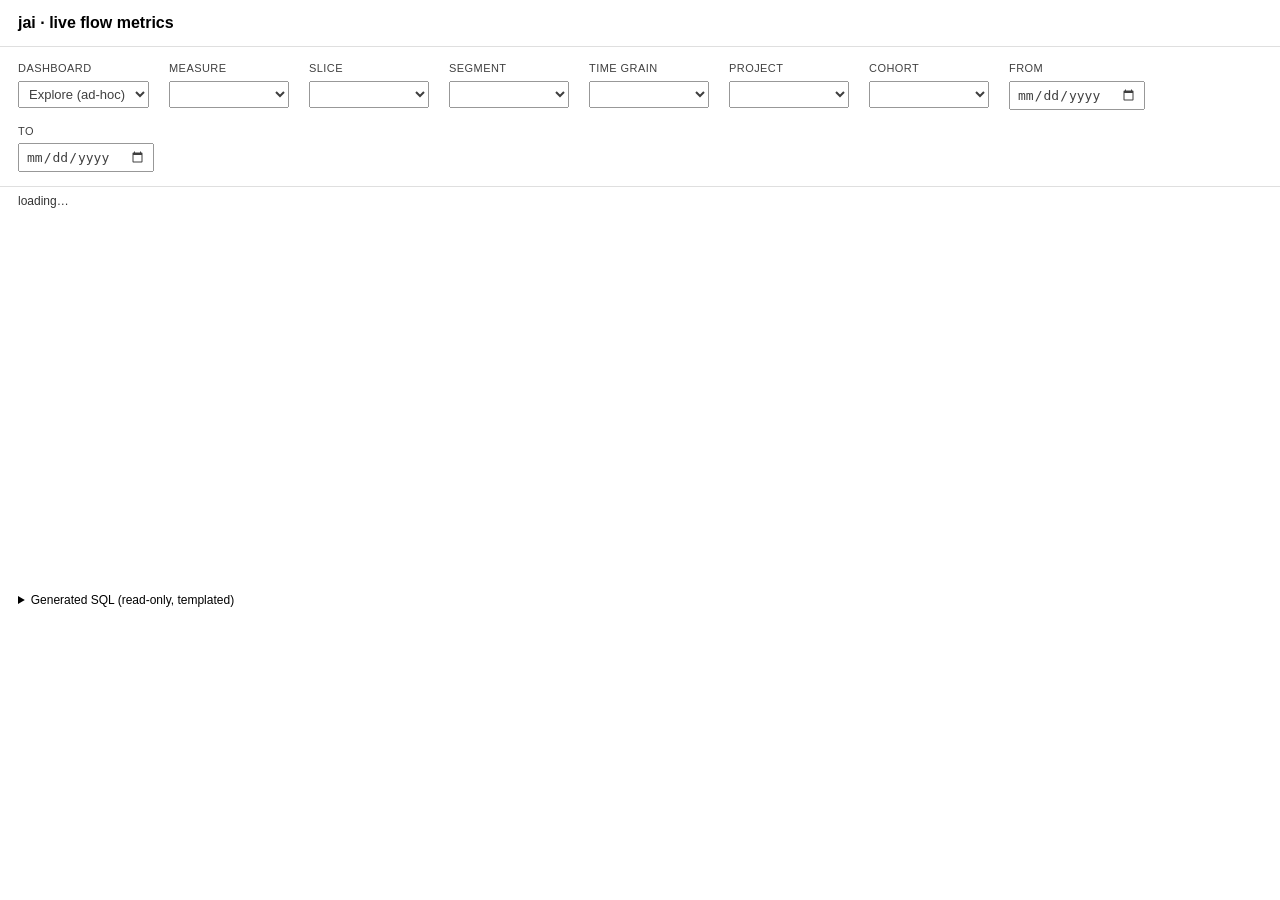
==== internal/metrics/dashboard/live/assets/index.html @ 5def36d1 "feat(metrics): batteries-included dashboard specs + custom local loading" ====
<!DOCTYPE html>
<html lang="en">
<head>
<meta charset="utf-8">
<meta name="viewport" content="width=device-width, initial-scale=1">
<title>jai · live flow metrics</title>
<!-- Vendored Vega-Lite stack: served from this localhost server, NO CDN. -->
<script src="/assets/vega.min.js"></script>
<script src="/assets/vega-lite.min.js"></script>
<script src="/assets/vega-embed.min.js"></script>
<style>
  :root { color-scheme: light dark; }
  body { font: 14px/1.4 -apple-system, BlinkMacSystemFont, "Segoe UI", Roboto, sans-serif; margin: 0; }
  header { padding: 12px 18px; border-bottom: 1px solid #8884; display: flex; align-items: baseline; gap: 14px; flex-wrap: wrap; }
  header h1 { font-size: 16px; margin: 0; font-weight: 600; }
  header .gen { font-size: 12px; opacity: 0.7; }
  .controls { display: flex; flex-wrap: wrap; gap: 14px 20px; padding: 14px 18px; border-bottom: 1px solid #8884; }
  .controls label { display: flex; flex-direction: column; font-size: 11px; text-transform: uppercase; letter-spacing: 0.04em; opacity: 0.75; gap: 4px; }
  .controls select, .controls input { font-size: 13px; padding: 4px 6px; min-width: 120px; }
  .controls select:disabled { opacity: 0.4; }
  main { padding: 18px; }
  #chart { min-height: 320px; }
  #status { padding: 0 18px 14px; font-size: 12px; opacity: 0.8; }
  #status.err { color: #c0392b; opacity: 1; font-weight: 600; }
  details { margin: 12px 18px; font-size: 12px; }
  details pre { overflow: auto; padding: 8px; background: #8881; border-radius: 4px; }
  #desc { padding: 0 18px 6px; font-size: 12px; opacity: 0.7; max-width: 70ch; }
  #panels { display: grid; grid-template-columns: repeat(auto-fit, minmax(420px, 1fr)); gap: 18px; }
  .panel { border: 1px solid #8884; border-radius: 6px; padding: 12px; }
  .panel h3 { font-size: 13px; margin: 0 0 8px; font-weight: 600; }
  .panel .pmeta { font-size: 11px; opacity: 0.6; margin-bottom: 8px; }
  .panel .pchart { min-height: 260px; }
  .panel .pstatus { font-size: 11px; opacity: 0.7; }
  .panel.unavailable { border-style: dashed; opacity: 0.85; }
  .panel .unavail { font-size: 12px; padding: 14px; background: #f39c1218; border-left: 3px solid #f39c12; border-radius: 4px; }
  .panel .unavail b { text-transform: uppercase; letter-spacing: 0.04em; font-size: 11px; color: #c87f0a; }
</style>
</head>
<body>
<header>
  <h1>jai · live flow metrics</h1>
  <span class="gen" id="gen"></span>
</header>

<div class="controls">
  <label>Dashboard
    <select id="dashboard">
      <option value="explore">Explore (ad-hoc)</option>
    </select>
  </label>
  <label>Measure <select id="measure"></select></label>
  <label>Slice <select id="slice"></select></label>
  <label>Segment <select id="segment"></select></label>
  <label>Time grain <select id="grain"></select></label>
  <label>Project <select id="project"></select></label>
  <label>Cohort <select id="cohort"></select></label>
  <label>From <input type="date" id="from"></label>
  <label>To <input type="date" id="to"></label>
</div>

<div id="desc"></div>
<div id="status">loading…</div>
<main>
  <div id="chart"></div>
  <div id="panels" hidden></div>
</main>
<details id="sqlBox">
  <summary>Generated SQL (read-only, templated)</summary>
  <pre id="sql"></pre>
</details>

<script>
const $ = (id) => document.getElementById(id);
let DASHBOARDS = [];       // [{id,title,description,source,panels:[...]}]
const EXPLORE_CONTROLS = ["measure","slice","segment","cohort"];

function fillSelect(sel, items, selected) {
  sel.innerHTML = "";
  for (const it of items) {
    const o = document.createElement("option");
    o.value = it; o.textContent = it;
    if (it === selected) o.selected = true;
    sel.appendChild(o);
  }
}

async function loadMeta() {
  const meta = await (await fetch("/meta")).json();
  $("gen").textContent = "active generation " + meta.generation;
  fillSelect($("measure"), meta.measures, "cycle_time");
  fillSelect($("slice"), meta.dimensions, "priority");
  fillSelect($("segment"), meta.dimensions, "none");
  fillSelect($("grain"), meta.grains, "month");
  fillSelect($("project"), ["all", ...meta.projects], "all");
  fillSelect($("cohort"), meta.cohorts, "delivered");
  for (const id of ["measure","slice","segment","grain","project","cohort","from","to","dashboard"]) {
    $(id).addEventListener("change", refresh);
  }
}

async function loadDashboards() {
  try {
    const body = await (await fetch("/dashboards")).json();
    DASHBOARDS = body.dashboards || [];
  } catch (e) { DASHBOARDS = []; }
  const sel = $("dashboard");
  const current = sel.value;
  sel.innerHTML = "";
  const addOpt = (value, label) => {
    const o = document.createElement("option");
    o.value = value; o.textContent = label;
    sel.appendChild(o);
  };
  addOpt("explore", "Explore (ad-hoc)");
  for (const d of DASHBOARDS) {
    const tag = d.source && d.source !== "embedded" ? " [" + d.source + "]" : "";
    addOpt("dash:" + d.id, d.title + tag);
  }
  // Preserve the current selection across reloads when still present.
  if ([...sel.options].some((o) => o.value === current)) sel.value = current;
}

// ---- ad-hoc "Explore" mode -------------------------------------------------

function params() {
  const p = new URLSearchParams();
  for (const id of ["measure","slice","segment","grain","project","cohort","from","to"]) {
    const v = $(id).value;
    if (v) p.set(id, v);
  }
  return p;
}

function exploreSpec(rows) {
  const measure = $("measure").value;
  return chartSpec({
    measure, slice: $("slice").value, segment: $("segment").value,
    chart: $("slice").value === "period" ? "line" : "bar",
  }, rows);
}

// ---- shared chart builder (used by Explore and dashboard panels) -----------

// chartSpec maps a panel's {measure, slice, segment, chart} + returned rows to a
// Vega-Lite spec. chart picks the render per plan §2d: bar (segmented bar / counts),
// scatter (distribution with p50/p85/p95 percentile markers), line (time series).
function chartSpec(panel, rows) {
  const { measure, slice, segment, chart } = panel;
  const isCount = measure === "throughput";
  const hasSeg = segment && segment !== "none";
  const base = { $schema: "https://vega.github.io/schema/vega-lite/v5.json", width: "container", height: 260, data: { values: rows } };

  if (chart === "scatter" && !isCount) {
    // Distribution: percentile markers (p50/p85/p95) per slice, with a p50->p95 rule.
    return Object.assign(base, {
      transform: [{ fold: ["p50","p85","p95"], as: ["pct","value"] }],
      layer: [
        { mark: { type: "rule", color: "#8886" },
          encoding: {
            x: { field: "slice", type: "nominal", sort: "-y", title: slice },
            y: { field: "p50", type: "quantitative", title: measure },
            y2: { field: "p95" },
          } },
        { mark: { type: "point", filled: true, size: 70 },
          encoding: {
            x: { field: "slice", type: "nominal", sort: "-y", title: slice },
            y: { field: "value", type: "quantitative", title: measure },
            color: { field: "pct", type: "nominal", title: "percentile" },
            tooltip: [
              { field: "slice", title: slice },
              { field: "pct", title: "percentile" },
              { field: "value", type: "quantitative" },
              { field: "n", title: "count", type: "quantitative" },
            ],
          } },
      ],
    });
  }

  const isPeriod = slice === "period" || slice === "created_period" || chart === "line";
  const yField = isCount ? "n" : "p50";
  const yTitle = isCount ? "count" : measure + " p50";
  const enc = {
    x: isPeriod
      ? { field: "slice", type: "temporal", title: slice }
      : { field: "slice", type: "nominal", sort: "-y", title: slice },
    y: { field: yField, type: "quantitative", title: yTitle },
    tooltip: [
      { field: "slice", title: slice },
      ...(hasSeg ? [{ field: "segment", title: segment }] : []),
      { field: "n", title: "count", type: "quantitative" },
      ...(isCount ? [] : [
        { field: "p50", type: "quantitative" },
        { field: "p85", type: "quantitative" },
        { field: "p95", type: "quantitative" },
      ]),
    ],
  };
  if (hasSeg) enc.color = { field: "segment", type: "nominal", title: segment };
  return Object.assign(base, {
    mark: isPeriod ? { type: "line", point: true } : { type: "bar" },
    encoding: enc,
  });
}

// ---- dashboard (multi-panel) mode ------------------------------------------

function panelParams(panel) {
  const d = panel.defaults || {};
  const p = new URLSearchParams();
  p.set("measure", panel.measure || "");
  p.set("slice", panel.slice || "none");
  p.set("segment", panel.segment || "none");
  // Shared knobs inherit the control bar; cohort stays panel-fixed.
  p.set("grain", $("grain").value || d.grain || "month");
  p.set("project", $("project").value || d.project || "all");
  p.set("cohort", d.cohort || "delivered");
  const from = $("from").value || d.from; if (from) p.set("from", from);
  const to = $("to").value || d.to; if (to) p.set("to", to);
  return p;
}

async function renderPanel(panel, el) {
  const chartEl = el.querySelector(".pchart");
  const statusEl = el.querySelector(".pstatus");
  statusEl.textContent = "querying…";
  try {
    const res = await fetch("/q?" + panelParams(panel).toString());
    const body = await res.json();
    if (!res.ok) { statusEl.textContent = "error: " + (body.error || res.status); return; }
    const rows = body.rows || [];
    statusEl.textContent = rows.length + " group(s)";
    if (!rows.length) { chartEl.textContent = "no data in scope"; return; }
    await vegaEmbed(chartEl, chartSpec(panel, rows), { actions: false });
  } catch (e) { statusEl.textContent = "error: " + e; }
}

async function renderDashboard(dash) {
  $("desc").textContent = dash.description || "";
  const grid = $("panels");
  grid.innerHTML = "";
  for (const panel of dash.panels || []) {
    const el = document.createElement("div");
    el.className = "panel";
    const h = document.createElement("h3");
    h.textContent = panel.title || panel.metric || panel.measure || "panel";
    el.appendChild(h);
    if (panel.unavailable) {
      el.classList.add("unavailable");
      const u = document.createElement("div");
      u.className = "unavail";
      u.innerHTML = "<b>unavailable</b><br>";
      u.appendChild(document.createTextNode(panel.unavailable));
      el.appendChild(u);
    } else {
      const meta = document.createElement("div");
      meta.className = "pmeta";
      meta.textContent = [panel.measure, "by " + (panel.slice || "none"),
        panel.segment && panel.segment !== "none" ? "× " + panel.segment : ""].filter(Boolean).join(" ");
      el.appendChild(meta);
      const c = document.createElement("div"); c.className = "pchart"; el.appendChild(c);
      const s = document.createElement("div"); s.className = "pstatus"; el.appendChild(s);
    }
    grid.appendChild(el);
    if (!panel.unavailable) renderPanel(panel, el);
  }
}

// ---- top-level dispatch ----------------------------------------------------

function setExploreControls(disabled) {
  for (const id of EXPLORE_CONTROLS) $(id).disabled = disabled;
}

async function refresh() {
  const selection = $("dashboard").value;
  const status = $("status");
  status.className = "";

  if (selection !== "explore") {
    const dash = DASHBOARDS.find((d) => "dash:" + d.id === selection);
    if (!dash) { status.textContent = "dashboard not found"; return; }
    $("chart").hidden = true; $("panels").hidden = false; $("sqlBox").hidden = true;
    setExploreControls(true);
    status.textContent = dash.title + " · " + (dash.panels || []).length + " panel(s)";
    await renderDashboard(dash);
    return;
  }

  // Explore (ad-hoc) single-chart mode.
  $("chart").hidden = false; $("panels").hidden = true; $("sqlBox").hidden = false;
  $("desc").textContent = ""; setExploreControls(false);
  status.textContent = "querying…";
  try {
    const res = await fetch("/q?" + params().toString());
    const body = await res.json();
    $("sql").textContent = body.sql || "";
    if (!res.ok) { status.className = "err"; status.textContent = "error: " + (body.error || res.status); return; }
    const rows = body.rows || [];
    status.textContent = rows.length + " group(s)";
    await vegaEmbed("#chart", exploreSpec(rows), { actions: false });
  } catch (e) { status.className = "err"; status.textContent = "error: " + e; }
}

(async () => { await loadMeta(); await loadDashboards(); await refresh(); })();
</script>
</body>
</html>
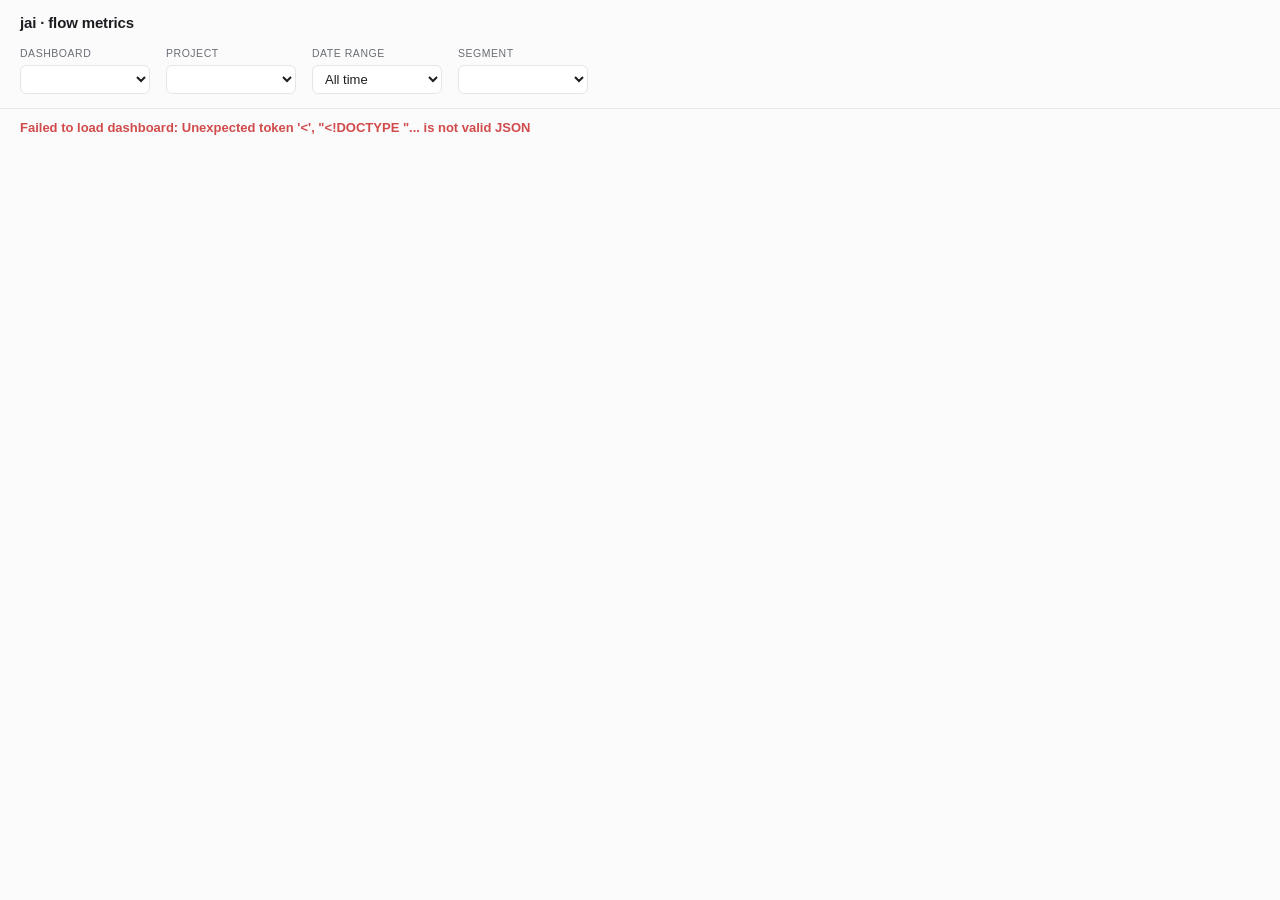
==== commit c73b603b: "feat(metrics): ECharts dashboard redesign (tiles, global filters, human labels)" ====
--- a/internal/metrics/dashboard/live/assets/index.html
+++ b/internal/metrics/dashboard/live/assets/index.html
@@ -4,305 +4,659 @@
 <meta charset="utf-8">
 <meta name="viewport" content="width=device-width, initial-scale=1">
 <title>jai · live flow metrics</title>
-<!-- Vendored Vega-Lite stack: served from this localhost server, NO CDN. -->
-<script src="/assets/vega.min.js"></script>
-<script src="/assets/vega-lite.min.js"></script>
-<script src="/assets/vega-embed.min.js"></script>
+<!-- Vendored Apache ECharts runtime + IBM Plex Sans font, served from this
+     localhost server. NO CDN: the only external references are /assets/*. -->
+<script src="/assets/echarts.min.js"></script>
 <style>
-  :root { color-scheme: light dark; }
-  body { font: 14px/1.4 -apple-system, BlinkMacSystemFont, "Segoe UI", Roboto, sans-serif; margin: 0; }
-  header { padding: 12px 18px; border-bottom: 1px solid #8884; display: flex; align-items: baseline; gap: 14px; flex-wrap: wrap; }
-  header h1 { font-size: 16px; margin: 0; font-weight: 600; }
-  header .gen { font-size: 12px; opacity: 0.7; }
-  .controls { display: flex; flex-wrap: wrap; gap: 14px 20px; padding: 14px 18px; border-bottom: 1px solid #8884; }
-  .controls label { display: flex; flex-direction: column; font-size: 11px; text-transform: uppercase; letter-spacing: 0.04em; opacity: 0.75; gap: 4px; }
-  .controls select, .controls input { font-size: 13px; padding: 4px 6px; min-width: 120px; }
-  .controls select:disabled { opacity: 0.4; }
-  main { padding: 18px; }
-  #chart { min-height: 320px; }
-  #status { padding: 0 18px 14px; font-size: 12px; opacity: 0.8; }
-  #status.err { color: #c0392b; opacity: 1; font-weight: 600; }
-  details { margin: 12px 18px; font-size: 12px; }
-  details pre { overflow: auto; padding: 8px; background: #8881; border-radius: 4px; }
-  #desc { padding: 0 18px 6px; font-size: 12px; opacity: 0.7; max-width: 70ch; }
-  #panels { display: grid; grid-template-columns: repeat(auto-fit, minmax(420px, 1fr)); gap: 18px; }
-  .panel { border: 1px solid #8884; border-radius: 6px; padding: 12px; }
-  .panel h3 { font-size: 13px; margin: 0 0 8px; font-weight: 600; }
-  .panel .pmeta { font-size: 11px; opacity: 0.6; margin-bottom: 8px; }
-  .panel .pchart { min-height: 260px; }
-  .panel .pstatus { font-size: 11px; opacity: 0.7; }
-  .panel.unavailable { border-style: dashed; opacity: 0.85; }
-  .panel .unavail { font-size: 12px; padding: 14px; background: #f39c1218; border-left: 3px solid #f39c12; border-radius: 4px; }
-  .panel .unavail b { text-transform: uppercase; letter-spacing: 0.04em; font-size: 11px; color: #c87f0a; }
+  @font-face {
+    font-family: "IBM Plex Sans";
+    src: url("/assets/fonts/ibm-plex-sans-latin.woff2") format("woff2");
+    font-weight: 100 700;
+    font-style: normal;
+    font-display: swap;
+  }
+  :root {
+    color-scheme: light dark;
+    --bg: #fbfbfc;
+    --panel: #ffffff;
+    --fg: #1c1d21;
+    --muted: #6b6e76;
+    --border: #e6e6e8;
+    --shadow: 0 1px 2px rgba(20,20,30,0.05), 0 1px 3px rgba(20,20,30,0.04);
+    --accent: #5b6ccf;
+    --chip-bg: #6b6e7614;
+    --band: #8891a8;
+    --c1: #5b6ccf; --c2: #2b9fb3; --c3: #d7922f; --c4: #c76a8d; --c5: #8470d6; --c6: #5c7080;
+  }
+  @media (prefers-color-scheme: dark) {
+    :root {
+      --bg: #0f1013;
+      --panel: #16181d;
+      --fg: #e7e8ea;
+      --muted: #9a9da6;
+      --border: #26282e;
+      --shadow: 0 1px 2px rgba(0,0,0,0.4);
+      --chip-bg: #9a9da622;
+      --band: #5a6478;
+      --c1: #7d8bf0; --c2: #3fc0d4; --c3: #e6ad55; --c4: #e086a7; --c5: #a494ea; --c6: #7f93a6;
+    }
+  }
+  * { box-sizing: border-box; }
+  body {
+    font-family: "IBM Plex Sans", -apple-system, BlinkMacSystemFont, "Segoe UI", Roboto, sans-serif;
+    font-size: 14px; line-height: 1.45; margin: 0; color: var(--fg); background: var(--bg);
+    -webkit-font-smoothing: antialiased;
+  }
+  header {
+    position: sticky; top: 0; z-index: 10; background: var(--bg);
+    border-bottom: 1px solid var(--border);
+  }
+  .topbar { display: flex; align-items: baseline; gap: 12px; padding: 12px 20px 6px; flex-wrap: wrap; }
+  .topbar h1 { font-size: 15px; margin: 0; font-weight: 600; letter-spacing: -0.01em; }
+  .topbar .gen { font-size: 12px; color: var(--muted); }
+  .filters { display: flex; flex-wrap: wrap; gap: 10px 16px; padding: 6px 20px 14px; align-items: flex-end; }
+  .filters label { display: flex; flex-direction: column; gap: 4px; font-size: 10.5px; text-transform: uppercase; letter-spacing: 0.05em; color: var(--muted); }
+  .filters select, .filters input {
+    font: inherit; font-size: 13px; padding: 5px 8px; min-width: 130px; color: var(--fg);
+    background: var(--panel); border: 1px solid var(--border); border-radius: 6px;
+  }
+  .filters .hide { display: none; }
+  main { padding: 18px 20px 40px; }
+  #desc { font-size: 12.5px; color: var(--muted); max-width: 80ch; margin: 0 0 16px; }
+  #tiles { display: grid; grid-template-columns: repeat(auto-fit, minmax(190px, 1fr)); gap: 14px; margin-bottom: 20px; }
+  .tile {
+    background: var(--panel); border: 1px solid var(--border); border-radius: 8px;
+    box-shadow: var(--shadow); padding: 14px 16px; min-height: 92px;
+  }
+  .tile-val { font-size: 28px; font-weight: 600; letter-spacing: -0.02em; line-height: 1.1; }
+  .tile-label { font-size: 11.5px; color: var(--muted); margin-top: 4px; }
+  .tile .delta { display: inline-block; margin-top: 8px; font-size: 11.5px; color: var(--muted); background: var(--chip-bg); border-radius: 20px; padding: 2px 8px; }
+  .tile.unavailable { border-style: dashed; }
+  #grid { display: grid; grid-template-columns: repeat(auto-fit, minmax(380px, 1fr)); gap: 16px; }
+  .panel {
+    background: var(--panel); border: 1px solid var(--border); border-radius: 8px;
+    box-shadow: var(--shadow); padding: 14px 16px 10px; display: flex; flex-direction: column;
+  }
+  .panel h3 { font-size: 13px; margin: 0 0 2px; font-weight: 600; }
+  .panel .pmeta { font-size: 11px; color: var(--muted); margin-bottom: 8px; }
+  .panel .pchart { width: 100%; height: 300px; }
+  .panel .pstatus { font-size: 11px; color: var(--muted); min-height: 14px; margin-top: 4px; }
+  .panel .pstatus.err { color: #d14b4b; font-weight: 600; }
+  .panel.unavailable { border-style: dashed; }
+  .unavail { font-size: 12px; padding: 14px; background: var(--chip-bg); border-left: 3px solid var(--c3); border-radius: 4px; color: var(--fg); }
+  .unavail b { text-transform: uppercase; letter-spacing: 0.05em; font-size: 10.5px; color: var(--c3); display: block; margin-bottom: 4px; }
+  details.sqlbox { margin-top: 6px; font-size: 11px; color: var(--muted); }
+  details.sqlbox pre { overflow: auto; padding: 8px; background: var(--chip-bg); border-radius: 6px; font-size: 11px; margin: 6px 0 0; }
+  #explore .ex-controls { display: flex; flex-wrap: wrap; gap: 10px 16px; margin-bottom: 16px; align-items: flex-end; }
+  #explore .ex-controls label { display: flex; flex-direction: column; gap: 4px; font-size: 10.5px; text-transform: uppercase; letter-spacing: 0.05em; color: var(--muted); }
+  #explore .ex-controls select { font: inherit; font-size: 13px; padding: 5px 8px; min-width: 130px; color: var(--fg); background: var(--panel); border: 1px solid var(--border); border-radius: 6px; }
+  #explore .pchart { width: 100%; height: 440px; }
+  #globalErr { padding: 10px 20px; color: #d14b4b; font-weight: 600; font-size: 13px; }
 </style>
 </head>
 <body>
 <header>
-  <h1>jai · live flow metrics</h1>
-  <span class="gen" id="gen"></span>
+  <div class="topbar">
+    <h1>jai · flow metrics</h1>
+    <span class="gen" id="gen"></span>
+  </div>
+  <div class="filters">
+    <label>Dashboard
+      <select id="fDashboard"></select>
+    </label>
+    <label>Project
+      <select id="fProject"></select>
+    </label>
+    <label>Date range
+      <select id="fPreset">
+        <option value="all">All time</option>
+        <option value="week">Last week</option>
+        <option value="month">Last month</option>
+        <option value="quarter">Last quarter</option>
+        <option value="year">Last year</option>
+        <option value="custom">Custom</option>
+      </select>
+    </label>
+    <label class="hide" id="fFromWrap">From
+      <input type="date" id="fFrom">
+    </label>
+    <label class="hide" id="fToWrap">To
+      <input type="date" id="fTo">
+    </label>
+    <label>Segment
+      <select id="fSegment"></select>
+    </label>
+  </div>
 </header>
-
-<div class="controls">
-  <label>Dashboard
-    <select id="dashboard">
-      <option value="explore">Explore (ad-hoc)</option>
-    </select>
-  </label>
-  <label>Measure <select id="measure"></select></label>
-  <label>Slice <select id="slice"></select></label>
-  <label>Segment <select id="segment"></select></label>
-  <label>Time grain <select id="grain"></select></label>
-  <label>Project <select id="project"></select></label>
-  <label>Cohort <select id="cohort"></select></label>
-  <label>From <input type="date" id="from"></label>
-  <label>To <input type="date" id="to"></label>
-</div>
-
-<div id="desc"></div>
-<div id="status">loading…</div>
+<div id="globalErr"></div>
 <main>
-  <div id="chart"></div>
-  <div id="panels" hidden></div>
+  <p id="desc"></p>
+  <div id="tiles"></div>
+  <div id="grid"></div>
+  <section id="explore" style="display:none">
+    <div class="ex-controls">
+      <label>Measure <select id="exMeasure"></select></label>
+      <label>Slice <select id="exSlice"></select></label>
+      <label>Cohort <select id="exCohort"></select></label>
+      <label>Grain <select id="exGrain"></select></label>
+      <label>Chart
+        <select id="exChart">
+          <option value="bar">Bar</option>
+          <option value="line">Line</option>
+          <option value="area">Area</option>
+          <option value="scatter">Scatter (p50/p85/p95)</option>
+        </select>
+      </label>
+    </div>
+    <div class="panel">
+      <div id="exChartDiv" class="pchart"></div>
+      <div id="exStatus" class="pstatus"></div>
+      <details class="sqlbox"><summary>Generated SQL (read-only)</summary><pre id="exSql"></pre></details>
+    </div>
+  </section>
 </main>
-<details id="sqlBox">
-  <summary>Generated SQL (read-only, templated)</summary>
-  <pre id="sql"></pre>
-</details>
 
 <script>
-const $ = (id) => document.getElementById(id);
-let DASHBOARDS = [];       // [{id,title,description,source,panels:[...]}]
-const EXPLORE_CONTROLS = ["measure","slice","segment","cohort"];
-
-function fillSelect(sel, items, selected) {
-  sel.innerHTML = "";
-  for (const it of items) {
-    const o = document.createElement("option");
-    o.value = it; o.textContent = it;
-    if (it === selected) o.selected = true;
-    sel.appendChild(o);
-  }
-}
-
-async function loadMeta() {
-  const meta = await (await fetch("/meta")).json();
-  $("gen").textContent = "active generation " + meta.generation;
-  fillSelect($("measure"), meta.measures, "cycle_time");
-  fillSelect($("slice"), meta.dimensions, "priority");
-  fillSelect($("segment"), meta.dimensions, "none");
-  fillSelect($("grain"), meta.grains, "month");
-  fillSelect($("project"), ["all", ...meta.projects], "all");
-  fillSelect($("cohort"), meta.cohorts, "delivered");
-  for (const id of ["measure","slice","segment","grain","project","cohort","from","to","dashboard"]) {
-    $(id).addEventListener("change", refresh);
-  }
-}
-
-async function loadDashboards() {
+"use strict";
+const EXPLORE = "__explore__";
+
+const state = {
+  view: null,          // dashboard id or EXPLORE
+  built: null,         // which view's DOM/instances are currently built
+  project: "all",
+  preset: "all",
+  customFrom: "",
+  customTo: "",
+  segment: "none",
+};
+
+let META = null;
+let DASHBOARDS = [];
+const MEASURE_LABEL = {}, MEASURE_UNIT = {}, DIM_LABEL = {}, COHORT_LABEL = {};
+let chartPanels = [];   // [{panel, chart, statusEl, sqlPre}]  persistent ECharts instances
+let tilePanels = [];    // [{panel, el}]
+let exploreChart = null;
+
+// ---------------------------------------------------------------------------
+// Fetch helpers
+// ---------------------------------------------------------------------------
+function qURL(p) {
+  const u = new URLSearchParams();
+  for (const k in p) if (p[k] !== undefined && p[k] !== null && p[k] !== "") u.set(k, p[k]);
+  return "/q?" + u.toString();
+}
+async function runQ(p) {
+  const r = await fetch(qURL(p));
+  const j = await r.json();
+  if (!r.ok) throw new Error(j && j.error ? j.error : ("HTTP " + r.status));
+  return j; // {sql, rows}
+}
+
+// ---------------------------------------------------------------------------
+// Date math (client-side presets + prior window)
+// ---------------------------------------------------------------------------
+function toDate(s) { const a = s.split("-").map(Number); return new Date(Date.UTC(a[0], a[1] - 1, a[2])); }
+function fmtDate(dt) { return dt.toISOString().slice(0, 10); }
+function addDays(dt, n) { const d = new Date(dt); d.setUTCDate(d.getUTCDate() + n); return d; }
+function addMonths(dt, n) { const d = new Date(dt); d.setUTCMonth(d.getUTCMonth() + n); return d; }
+
+function activeRange() {
+  if (state.preset === "custom") return { from: state.customFrom, to: state.customTo };
+  if (state.preset === "all") return { from: "", to: "" };
+  const today = toDate(fmtDate(new Date()));
+  const toExcl = addDays(today, 1);
+  let from;
+  if (state.preset === "week") from = addDays(today, -7);
+  else if (state.preset === "month") from = addMonths(today, -1);
+  else if (state.preset === "quarter") from = addMonths(today, -3);
+  else if (state.preset === "year") from = addMonths(today, -12);
+  else return { from: "", to: "" };
+  return { from: fmtDate(from), to: fmtDate(toExcl) };
+}
+function priorRange(from, to) {
+  if (!from || !to) return null;
+  const f = toDate(from), t = toDate(to);
+  const len = Math.round((t - f) / 86400000);
+  if (len <= 0) return null;
+  return { from: fmtDate(addDays(f, -len)), to: fmtDate(f) };
+}
+
+// ---------------------------------------------------------------------------
+// Params assembly: global bar (project/date/segment) + per-panel measure/slice/etc
+// ---------------------------------------------------------------------------
+function globalParams() {
+  const g = {};
+  if (state.project && state.project !== "all") g.project = state.project;
+  const r = activeRange();
+  if (r.from) g.from = r.from;
+  if (r.to) g.to = r.to;
+  return g;
+}
+function panelParams(panel, extra) {
+  const p = globalParams();
+  p.measure = panel.measure;
+  p.slice = panel.slice || "none";
+  const d = panel.defaults || {};
+  if (d.cohort) p.cohort = d.cohort;
+  if (d.grain) p.grain = d.grain;
+  if (panel.chart !== "number" && state.segment && state.segment !== "none") p.segment = state.segment;
+  return Object.assign(p, extra || {});
+}
+
+// ---------------------------------------------------------------------------
+// Stats / formatting
+// ---------------------------------------------------------------------------
+function statKey(panel) {
+  if (panel.stat) return panel.stat;
+  return panel.measure === "throughput" ? "n" : "p50";
+}
+function unitOf(panel) { return panel.unit || MEASURE_UNIT[panel.measure] || "count"; }
+function trimNum(n) {
+  n = Number(n);
+  if (!isFinite(n)) return "—";
+  if (Math.abs(n) >= 1000) return Math.round(n).toLocaleString();
+  const r = Math.round(n * 10) / 10;
+  return r.toString();
+}
+function fmtVal(v, unit) {
+  if (v === null || v === undefined) return "—";
+  const n = Number(v);
+  if (!isFinite(n)) return "—";
+  if (unit === "days") return (Math.round(n * 10) / 10) + "d";
+  if (unit === "ratio") return (Math.round(n * 100) / 100).toFixed(2);
+  if (unit === "points") return trimNum(n) + " pts";
+  return trimNum(n);
+}
+function statLabel(panel) {
+  const k = statKey(panel);
+  return { p50: "median", p85: "p85", p95: "p95", avg: "avg", n: "count", total: "total" }[k] || k;
+}
+function measureLabel(m) { return MEASURE_LABEL[m] || m; }
+
+// ---------------------------------------------------------------------------
+// Theme / ECharts option builders
+// ---------------------------------------------------------------------------
+function cssVar(n) { return getComputedStyle(document.documentElement).getPropertyValue(n).trim(); }
+function theme() { return { fg: cssVar("--fg"), muted: cssVar("--muted"), border: cssVar("--border"), band: cssVar("--band") }; }
+function palette() { return ["--c1", "--c2", "--c3", "--c4", "--c5", "--c6"].map(cssVar); }
+
+function catAxis(cats) {
+  const t = theme();
+  return {
+    type: "category", data: cats,
+    axisLine: { lineStyle: { color: t.border } },
+    axisTick: { show: false },
+    axisLabel: { color: t.muted, interval: 0, rotate: cats.length > 6 ? 35 : 0, hideOverlap: true, formatter: shortCat },
+  };
+}
+function timeAxis(cats) {
+  const t = theme();
+  return {
+    type: "category", data: cats,
+    axisLine: { lineStyle: { color: t.border } },
+    axisTick: { show: false },
+    axisLabel: { color: t.muted, rotate: cats.length > 8 ? 35 : 0, hideOverlap: true, formatter: shortCat },
+  };
+}
+function valAxis() {
+  const t = theme();
+  return { type: "value", splitLine: { lineStyle: { color: t.border } }, axisLabel: { color: t.muted } };
+}
+function shortCat(v) {
+  if (typeof v !== "string") return v;
+  const m = v.match(/^(\d{4})-(\d{2})-(\d{2})/);
+  if (m) return m[1] + "-" + m[2];   // YYYY-MM for period labels
+  return v.length > 18 ? v.slice(0, 17) + "…" : v;
+}
+function baseOption(o) {
+  const t = theme();
+  const opt = {
+    color: palette(),
+    textStyle: { fontFamily: "IBM Plex Sans", color: t.fg },
+    grid: { left: 10, right: 16, top: o.legend ? 34 : 16, bottom: 10, containLabel: true },
+    tooltip: o.tooltip || { trigger: "axis", textStyle: { fontFamily: "IBM Plex Sans" } },
+    toolbox: { right: 8, top: 4, feature: { saveAsImage: { title: "Save", pixelRatio: 2 } }, iconStyle: { borderColor: t.muted } },
+  };
+  for (const k of ["xAxis", "yAxis", "series", "legend"]) if (o[k] !== undefined) opt[k] = o[k];
+  if (opt.legend) opt.legend = Object.assign({ top: 0, textStyle: { color: t.muted, fontFamily: "IBM Plex Sans" } }, opt.legend);
+  return opt;
+}
+
+function yVal(row, panel) { return row[statKey(panel)]; }
+
+function barOption(panel, rows) {
+  const pal = palette();
+  const segs = [...new Set(rows.map(r => r.segment))];
+  const hasSeg = state.segment && state.segment !== "none" && segs.length > 1 && segs.some(s => s !== "");
+  const totals = {};
+  rows.forEach(r => { totals[r.slice] = (totals[r.slice] || 0) + Number(yVal(r, panel) || 0); });
+  const cats = Object.keys(totals).sort((a, b) => totals[b] - totals[a]).slice(0, 40);
+  let series;
+  if (hasSeg) {
+    series = segs.map((s, i) => ({
+      name: s === "" ? "(none)" : s, type: "bar", stack: "t",
+      itemStyle: { borderRadius: [3, 3, 0, 0], color: pal[i % pal.length] },
+      data: cats.map(c => { const row = rows.find(r => r.slice === c && r.segment === s); return row ? Number(yVal(row, panel)) : 0; }),
+    }));
+  } else {
+    series = [{
+      type: "bar", itemStyle: { borderRadius: [4, 4, 0, 0], color: pal[0] },
+      data: cats.map(c => { const row = rows.find(r => r.slice === c); return row ? Number(yVal(row, panel)) : 0; }),
+    }];
+  }
+  return baseOption({ xAxis: catAxis(cats), yAxis: valAxis(), series, legend: hasSeg ? {} : undefined });
+}
+
+function lineOption(panel, rows) {
+  const pal = palette();
+  const area = panel.chart === "area";
+  const segs = [...new Set(rows.map(r => r.segment))];
+  const hasSeg = state.segment && state.segment !== "none" && segs.length > 1 && segs.some(s => s !== "");
+  const cats = [...new Set(rows.map(r => r.slice))].sort();   // periods ascending
+  let series;
+  if (hasSeg) {
+    series = segs.map((s, i) => ({
+      name: s === "" ? "(none)" : s, type: "line", showSymbol: false,
+      lineStyle: { color: pal[i % pal.length] }, itemStyle: { color: pal[i % pal.length] },
+      areaStyle: area ? { opacity: 0.18 } : undefined,
+      data: cats.map(c => { const row = rows.find(r => r.slice === c && r.segment === s); return row ? Number(yVal(row, panel)) : null; }),
+    }));
+  } else {
+    series = [{
+      type: "line", showSymbol: true, symbolSize: 5,
+      lineStyle: { color: pal[0], width: 2 }, itemStyle: { color: pal[0] },
+      areaStyle: area ? gradient(pal[0]) : undefined,
+      data: cats.map(c => { const row = rows.find(r => r.slice === c); return row ? Number(yVal(row, panel)) : null; }),
+    }];
+  }
+  return baseOption({ xAxis: timeAxis(cats), yAxis: valAxis(), series, legend: hasSeg ? {} : undefined });
+}
+function gradient(color) {
+  return { color: new echarts.graphic.LinearGradient(0, 0, 0, 1, [{ offset: 0, color: color + "55" }, { offset: 1, color: color + "05" }]) };
+}
+
+function scatterOption(panel, rows) {
+  const pal = palette();
+  const t = theme();
+  const sorted = rows.slice().sort((a, b) => Number(b.p50 || 0) - Number(a.p50 || 0)).slice(0, 40);
+  const names = sorted.map(r => r.slice);
+  const mk = key => sorted.map((r, i) => [i, r[key] == null ? null : Number(r[key])]);
+  const band = sorted.map((r, i) => ({ value: [i, Number(r.p50 || 0), Number(r.p95 || 0)] }));
+  const renderBand = (params, api) => {
+    const x = api.coord([api.value(0), api.value(1)])[0];
+    const yLow = api.coord([api.value(0), api.value(1)])[1];
+    const yHigh = api.coord([api.value(0), api.value(2)])[1];
+    return { type: "line", shape: { x1: x, y1: yLow, x2: x, y2: yHigh }, style: { stroke: t.band, lineWidth: 7, opacity: 0.28 } };
+  };
+  const series = [
+    { type: "custom", silent: true, renderItem: renderBand, data: band, z: 1 },
+    { name: "p50", type: "scatter", symbolSize: 10, itemStyle: { color: pal[0] }, data: mk("p50"), z: 3 },
+    { name: "p85", type: "scatter", symbolSize: 9, itemStyle: { color: pal[2] }, data: mk("p85"), z: 3 },
+    { name: "p95", type: "scatter", symbolSize: 9, itemStyle: { color: pal[3] }, data: mk("p95"), z: 3 },
+  ];
+  return baseOption({
+    xAxis: catAxis(names), yAxis: valAxis(),
+    legend: { data: ["p50", "p85", "p95"] },
+    series,
+    tooltip: {
+      trigger: "item", textStyle: { fontFamily: "IBM Plex Sans" },
+      formatter: pt => {
+        const r = sorted[pt.value[0]];
+        if (!r) return "";
+        return `${r.slice}<br/>n = ${r.n}<br/>p50 = ${r.p50}<br/>p85 = ${r.p85}<br/>p95 = ${r.p95}`;
+      },
+    },
+  });
+}
+
+function buildOption(panel, rows) {
+  switch (panel.chart) {
+    case "scatter": return scatterOption(panel, rows);
+    case "line": case "area": return lineOption(panel, rows);
+    default: return barOption(panel, rows);
+  }
+}
+
+// ---------------------------------------------------------------------------
+// Rendering: dashboards (tiles + charts) and explore
+// ---------------------------------------------------------------------------
+const $ = id => document.getElementById(id);
+
+function disposeAll() {
+  chartPanels.forEach(p => { try { p.chart.dispose(); } catch (e) {} });
+  chartPanels = [];
+  tilePanels = [];
+  $("tiles").innerHTML = "";
+  $("grid").innerHTML = "";
+}
+
+function buildDashboard(d) {
+  disposeAll();
+  $("desc").textContent = d.description || "";
+  const tilesRow = $("tiles"), grid = $("grid");
+  for (const panel of d.panels) {
+    if (panel.chart === "number") {
+      const el = document.createElement("div");
+      el.className = "tile";
+      el.innerHTML = `<div class="tile-val">…</div><div class="tile-label">${measureLabel(panel.measure)} · ${statLabel(panel)}</div>`;
+      tilesRow.appendChild(el);
+      tilePanels.push({ panel, el });
+      continue;
+    }
+    const card = document.createElement("div");
+    card.className = "panel";
+    const h = document.createElement("h3"); h.textContent = panel.title; card.appendChild(h);
+    const meta = document.createElement("div"); meta.className = "pmeta";
+    meta.textContent = panelMeta(panel); card.appendChild(meta);
+    if (panel.unavailable) {
+      card.classList.add("unavailable");
+      const u = document.createElement("div"); u.className = "unavail";
+      u.innerHTML = "<b>Unavailable</b>" + escapeHTML(panel.unavailable);
+      card.appendChild(u);
+      grid.appendChild(card);
+      continue;
+    }
+    const chartDiv = document.createElement("div"); chartDiv.className = "pchart"; card.appendChild(chartDiv);
+    const status = document.createElement("div"); status.className = "pstatus"; card.appendChild(status);
+    const det = document.createElement("details"); det.className = "sqlbox";
+    det.innerHTML = "<summary>Generated SQL (read-only)</summary><pre></pre>";
+    card.appendChild(det);
+    grid.appendChild(card);
+    const chart = echarts.init(chartDiv, null, { renderer: "canvas" });
+    chartPanels.push({ panel, chart, statusEl: status, sqlPre: det.querySelector("pre") });
+  }
+}
+function panelMeta(panel) {
+  const parts = [measureLabel(panel.measure)];
+  if (panel.slice && panel.slice !== "none") parts.push("by " + (DIM_LABEL[panel.slice] || panel.slice));
+  const d = panel.defaults || {};
+  if (d.cohort) parts.push(COHORT_LABEL[d.cohort] || d.cohort);
+  return parts.join(" · ");
+}
+
+async function refreshTiles() {
+  const r = activeRange();
+  const pr = priorRange(r.from, r.to);
+  await Promise.all(tilePanels.map(async tp => {
+    try {
+      const cur = await runQ(panelParams(tp.panel, { slice: "none" }));
+      const row = (cur.rows && cur.rows[0]) || null;
+      const k = statKey(tp.panel);
+      const unit = k === "n" ? "count" : unitOf(tp.panel);
+      const text = fmtVal(row ? row[k] : null, unit);
+      let chip = "";
+      if (pr) {
+        const prev = await runQ(panelParams(tp.panel, { slice: "none", from: pr.from, to: pr.to }));
+        const prow = (prev.rows && prev.rows[0]) || null;
+        const d = delta(row ? row[k] : null, prow ? prow[k] : null);
+        if (d) chip = `<span class="delta">${d.up ? "▲" : "▼"} ${d.pct}%</span>`;
+      }
+      tp.el.innerHTML = `<div class="tile-val">${text}</div>` +
+        `<div class="tile-label">${measureLabel(tp.panel.measure)} · ${statLabel(tp.panel)}</div>` + chip;
+    } catch (e) {
+      tp.el.innerHTML = `<div class="tile-val">—</div><div class="tile-label">${escapeHTML(e.message)}</div>`;
+    }
+  }));
+}
+function delta(cur, prev) {
+  if (cur == null || prev == null) return null;
+  const c = Number(cur), p = Number(prev);
+  if (!isFinite(c) || !isFinite(p) || p === 0) return null;
+  return { up: c >= p, pct: Math.abs((c - p) / Math.abs(p) * 100).toFixed(0) };
+}
+
+async function refreshCharts() {
+  await Promise.all(chartPanels.map(async cp => {
+    cp.statusEl.textContent = "loading…"; cp.statusEl.className = "pstatus";
+    try {
+      const res = await runQ(panelParams(cp.panel));
+      cp.sqlPre.textContent = res.sql || "";
+      const rows = res.rows || [];
+      if (!rows.length) { cp.chart.clear(); cp.statusEl.textContent = "no data in scope"; return; }
+      cp.statusEl.textContent = "";
+      cp.chart.setOption(buildOption(cp.panel, rows), true);
+      cp.chart.resize();
+    } catch (e) {
+      cp.chart.clear();
+      cp.statusEl.textContent = e.message; cp.statusEl.className = "pstatus err";
+    }
+  }));
+}
+
+// Explore -------------------------------------------------------------------
+function explorePanel() {
+  return {
+    title: "Explore", measure: $("exMeasure").value, slice: $("exSlice").value,
+    chart: $("exChart").value, defaults: { cohort: $("exCohort").value, grain: $("exGrain").value },
+  };
+}
+async function refreshExplore() {
+  const panel = explorePanel();
+  $("exStatus").textContent = "loading…"; $("exStatus").className = "pstatus";
   try {
-    const body = await (await fetch("/dashboards")).json();
-    DASHBOARDS = body.dashboards || [];
-  } catch (e) { DASHBOARDS = []; }
-  const sel = $("dashboard");
-  const current = sel.value;
-  sel.innerHTML = "";
-  const addOpt = (value, label) => {
-    const o = document.createElement("option");
-    o.value = value; o.textContent = label;
-    sel.appendChild(o);
-  };
-  addOpt("explore", "Explore (ad-hoc)");
-  for (const d of DASHBOARDS) {
-    const tag = d.source && d.source !== "embedded" ? " [" + d.source + "]" : "";
-    addOpt("dash:" + d.id, d.title + tag);
-  }
-  // Preserve the current selection across reloads when still present.
-  if ([...sel.options].some((o) => o.value === current)) sel.value = current;
-}
-
-// ---- ad-hoc "Explore" mode -------------------------------------------------
-
-function params() {
-  const p = new URLSearchParams();
-  for (const id of ["measure","slice","segment","grain","project","cohort","from","to"]) {
-    const v = $(id).value;
-    if (v) p.set(id, v);
-  }
-  return p;
-}
-
-function exploreSpec(rows) {
-  const measure = $("measure").value;
-  return chartSpec({
-    measure, slice: $("slice").value, segment: $("segment").value,
-    chart: $("slice").value === "period" ? "line" : "bar",
-  }, rows);
-}
-
-// ---- shared chart builder (used by Explore and dashboard panels) -----------
-
-// chartSpec maps a panel's {measure, slice, segment, chart} + returned rows to a
-// Vega-Lite spec. chart picks the render per plan §2d: bar (segmented bar / counts),
-// scatter (distribution with p50/p85/p95 percentile markers), line (time series).
-function chartSpec(panel, rows) {
-  const { measure, slice, segment, chart } = panel;
-  const isCount = measure === "throughput";
-  const hasSeg = segment && segment !== "none";
-  const base = { $schema: "https://vega.github.io/schema/vega-lite/v5.json", width: "container", height: 260, data: { values: rows } };
-
-  if (chart === "scatter" && !isCount) {
-    // Distribution: percentile markers (p50/p85/p95) per slice, with a p50->p95 rule.
-    return Object.assign(base, {
-      transform: [{ fold: ["p50","p85","p95"], as: ["pct","value"] }],
-      layer: [
-        { mark: { type: "rule", color: "#8886" },
-          encoding: {
-            x: { field: "slice", type: "nominal", sort: "-y", title: slice },
-            y: { field: "p50", type: "quantitative", title: measure },
-            y2: { field: "p95" },
-          } },
-        { mark: { type: "point", filled: true, size: 70 },
-          encoding: {
-            x: { field: "slice", type: "nominal", sort: "-y", title: slice },
-            y: { field: "value", type: "quantitative", title: measure },
-            color: { field: "pct", type: "nominal", title: "percentile" },
-            tooltip: [
-              { field: "slice", title: slice },
-              { field: "pct", title: "percentile" },
-              { field: "value", type: "quantitative" },
-              { field: "n", title: "count", type: "quantitative" },
-            ],
-          } },
-      ],
-    });
-  }
-
-  const isPeriod = slice === "period" || slice === "created_period" || chart === "line";
-  const yField = isCount ? "n" : "p50";
-  const yTitle = isCount ? "count" : measure + " p50";
-  const enc = {
-    x: isPeriod
-      ? { field: "slice", type: "temporal", title: slice }
-      : { field: "slice", type: "nominal", sort: "-y", title: slice },
-    y: { field: yField, type: "quantitative", title: yTitle },
-    tooltip: [
-      { field: "slice", title: slice },
-      ...(hasSeg ? [{ field: "segment", title: segment }] : []),
-      { field: "n", title: "count", type: "quantitative" },
-      ...(isCount ? [] : [
-        { field: "p50", type: "quantitative" },
-        { field: "p85", type: "quantitative" },
-        { field: "p95", type: "quantitative" },
-      ]),
-    ],
-  };
-  if (hasSeg) enc.color = { field: "segment", type: "nominal", title: segment };
-  return Object.assign(base, {
-    mark: isPeriod ? { type: "line", point: true } : { type: "bar" },
-    encoding: enc,
+    const res = await runQ(panelParams(panel));
+    $("exSql").textContent = res.sql || "";
+    const rows = res.rows || [];
+    if (!rows.length) { exploreChart.clear(); $("exStatus").textContent = "no data in scope"; return; }
+    $("exStatus").textContent = "";
+    exploreChart.setOption(buildOption(panel, rows), true);
+    exploreChart.resize();
+  } catch (e) {
+    exploreChart.clear();
+    $("exStatus").textContent = e.message; $("exStatus").className = "pstatus err";
+  }
+}
+
+// View orchestration --------------------------------------------------------
+function buildCurrentView() {
+  if (state.view === EXPLORE) {
+    $("desc").style.display = "none";
+    $("tiles").style.display = "none";
+    $("grid").style.display = "none";
+    $("explore").style.display = "";
+    disposeAll();
+    if (!exploreChart) exploreChart = echarts.init($("exChartDiv"), null, { renderer: "canvas" });
+  } else {
+    $("desc").style.display = "";
+    $("tiles").style.display = "";
+    $("grid").style.display = "";
+    $("explore").style.display = "none";
+    const d = DASHBOARDS.find(x => x.id === state.view) || DASHBOARDS[0];
+    if (d) { state.view = d.id; buildDashboard(d); }
+  }
+  state.built = state.view;
+  refreshCurrent();
+}
+function refreshCurrent() {
+  if (state.view === EXPLORE) { refreshExplore(); return; }
+  refreshTiles();
+  refreshCharts();
+}
+
+// ---------------------------------------------------------------------------
+// Controls
+// ---------------------------------------------------------------------------
+function escapeHTML(s) { return String(s).replace(/[&<>]/g, c => ({ "&": "&amp;", "<": "&lt;", ">": "&gt;" }[c])); }
+function opt(value, label) { const o = document.createElement("option"); o.value = value; o.textContent = label; return o; }
+
+function populateControls() {
+  META.measures.forEach(m => { MEASURE_LABEL[m.value] = m.label; MEASURE_UNIT[m.value] = m.unit; });
+  META.dimensions.forEach(d => { DIM_LABEL[d.value] = d.label; });
+  META.cohorts.forEach(c => { COHORT_LABEL[c.value] = c.label; });
+
+  $("gen").textContent = META.generation != null ? ("generation " + META.generation) : "";
+
+  const fd = $("fDashboard");
+  DASHBOARDS.forEach(d => fd.appendChild(opt(d.id, d.title)));
+  fd.appendChild(opt(EXPLORE, "Explore (ad-hoc)"));
+
+  const fp = $("fProject");
+  fp.appendChild(opt("all", "All projects"));
+  (META.projects || []).forEach(p => fp.appendChild(opt(p, p)));
+
+  const fs = $("fSegment");
+  META.dimensions.forEach(d => fs.appendChild(opt(d.value, d.label)));
+  fs.value = "none";
+
+  // Explore controls
+  META.measures.forEach(m => $("exMeasure").appendChild(opt(m.value, m.label)));
+  META.dimensions.forEach(d => $("exSlice").appendChild(opt(d.value, d.label)));
+  META.cohorts.forEach(c => $("exCohort").appendChild(opt(c.value, c.label)));
+  META.grains.forEach(g => $("exGrain").appendChild(opt(g.value, g.label)));
+  $("exMeasure").value = "cycle_time";
+  $("exSlice").value = "priority";
+  $("exCohort").value = "delivered";
+  $("exGrain").value = "month";
+}
+
+function wireEvents() {
+  $("fDashboard").addEventListener("change", e => { state.view = e.target.value; buildCurrentView(); });
+  $("fProject").addEventListener("change", e => { state.project = e.target.value; refreshCurrent(); });
+  $("fSegment").addEventListener("change", e => { state.segment = e.target.value; refreshCurrent(); });
+  $("fPreset").addEventListener("change", e => {
+    state.preset = e.target.value;
+    const custom = state.preset === "custom";
+    $("fFromWrap").classList.toggle("hide", !custom);
+    $("fToWrap").classList.toggle("hide", !custom);
+    if (!custom) refreshCurrent();
   });
-}
-
-// ---- dashboard (multi-panel) mode ------------------------------------------
-
-function panelParams(panel) {
-  const d = panel.defaults || {};
-  const p = new URLSearchParams();
-  p.set("measure", panel.measure || "");
-  p.set("slice", panel.slice || "none");
-  p.set("segment", panel.segment || "none");
-  // Shared knobs inherit the control bar; cohort stays panel-fixed.
-  p.set("grain", $("grain").value || d.grain || "month");
-  p.set("project", $("project").value || d.project || "all");
-  p.set("cohort", d.cohort || "delivered");
-  const from = $("from").value || d.from; if (from) p.set("from", from);
-  const to = $("to").value || d.to; if (to) p.set("to", to);
-  return p;
-}
-
-async function renderPanel(panel, el) {
-  const chartEl = el.querySelector(".pchart");
-  const statusEl = el.querySelector(".pstatus");
-  statusEl.textContent = "querying…";
+  $("fFrom").addEventListener("change", e => { state.customFrom = e.target.value; if (state.preset === "custom") refreshCurrent(); });
+  $("fTo").addEventListener("change", e => { state.customTo = e.target.value; if (state.preset === "custom") refreshCurrent(); });
+
+  ["exMeasure", "exSlice", "exCohort", "exGrain", "exChart"].forEach(id =>
+    $(id).addEventListener("change", () => { if (state.view === EXPLORE) refreshExplore(); }));
+
+  window.addEventListener("resize", () => {
+    chartPanels.forEach(c => c.chart.resize());
+    if (exploreChart) exploreChart.resize();
+  });
+  // Re-theme ECharts on light/dark switch (CSS vars drive colors read at build time).
+  const mq = window.matchMedia("(prefers-color-scheme: dark)");
+  if (mq.addEventListener) mq.addEventListener("change", () => refreshCurrent());
+}
+
+// ---------------------------------------------------------------------------
+// Boot
+// ---------------------------------------------------------------------------
+async function boot() {
   try {
-    const res = await fetch("/q?" + panelParams(panel).toString());
-    const body = await res.json();
-    if (!res.ok) { statusEl.textContent = "error: " + (body.error || res.status); return; }
-    const rows = body.rows || [];
-    statusEl.textContent = rows.length + " group(s)";
-    if (!rows.length) { chartEl.textContent = "no data in scope"; return; }
-    await vegaEmbed(chartEl, chartSpec(panel, rows), { actions: false });
-  } catch (e) { statusEl.textContent = "error: " + e; }
-}
-
-async function renderDashboard(dash) {
-  $("desc").textContent = dash.description || "";
-  const grid = $("panels");
-  grid.innerHTML = "";
-  for (const panel of dash.panels || []) {
-    const el = document.createElement("div");
-    el.className = "panel";
-    const h = document.createElement("h3");
-    h.textContent = panel.title || panel.metric || panel.measure || "panel";
-    el.appendChild(h);
-    if (panel.unavailable) {
-      el.classList.add("unavailable");
-      const u = document.createElement("div");
-      u.className = "unavail";
-      u.innerHTML = "<b>unavailable</b><br>";
-      u.appendChild(document.createTextNode(panel.unavailable));
-      el.appendChild(u);
-    } else {
-      const meta = document.createElement("div");
-      meta.className = "pmeta";
-      meta.textContent = [panel.measure, "by " + (panel.slice || "none"),
-        panel.segment && panel.segment !== "none" ? "× " + panel.segment : ""].filter(Boolean).join(" ");
-      el.appendChild(meta);
-      const c = document.createElement("div"); c.className = "pchart"; el.appendChild(c);
-      const s = document.createElement("div"); s.className = "pstatus"; el.appendChild(s);
-    }
-    grid.appendChild(el);
-    if (!panel.unavailable) renderPanel(panel, el);
-  }
-}
-
-// ---- top-level dispatch ----------------------------------------------------
-
-function setExploreControls(disabled) {
-  for (const id of EXPLORE_CONTROLS) $(id).disabled = disabled;
-}
-
-async function refresh() {
-  const selection = $("dashboard").value;
-  const status = $("status");
-  status.className = "";
-
-  if (selection !== "explore") {
-    const dash = DASHBOARDS.find((d) => "dash:" + d.id === selection);
-    if (!dash) { status.textContent = "dashboard not found"; return; }
-    $("chart").hidden = true; $("panels").hidden = false; $("sqlBox").hidden = true;
-    setExploreControls(true);
-    status.textContent = dash.title + " · " + (dash.panels || []).length + " panel(s)";
-    await renderDashboard(dash);
-    return;
-  }
-
-  // Explore (ad-hoc) single-chart mode.
-  $("chart").hidden = false; $("panels").hidden = true; $("sqlBox").hidden = false;
-  $("desc").textContent = ""; setExploreControls(false);
-  status.textContent = "querying…";
-  try {
-    const res = await fetch("/q?" + params().toString());
-    const body = await res.json();
-    $("sql").textContent = body.sql || "";
-    if (!res.ok) { status.className = "err"; status.textContent = "error: " + (body.error || res.status); return; }
-    const rows = body.rows || [];
-    status.textContent = rows.length + " group(s)";
-    await vegaEmbed("#chart", exploreSpec(rows), { actions: false });
-  } catch (e) { status.className = "err"; status.textContent = "error: " + e; }
-}
-
-(async () => { await loadMeta(); await loadDashboards(); await refresh(); })();
+    const [meta, dash] = await Promise.all([
+      fetch("/meta").then(r => r.json()),
+      fetch("/dashboards").then(r => r.json()),
+    ]);
+    META = meta;
+    DASHBOARDS = (dash && dash.dashboards) || [];
+    populateControls();
+    wireEvents();
+    try { await document.fonts.load('14px "IBM Plex Sans"'); } catch (e) {}
+    state.view = DASHBOARDS.length ? DASHBOARDS[0].id : EXPLORE;
+    $("fDashboard").value = state.view;
+    buildCurrentView();
+  } catch (e) {
+    $("globalErr").textContent = "Failed to load dashboard: " + e.message;
+  }
+}
+boot();
 </script>
 </body>
 </html>
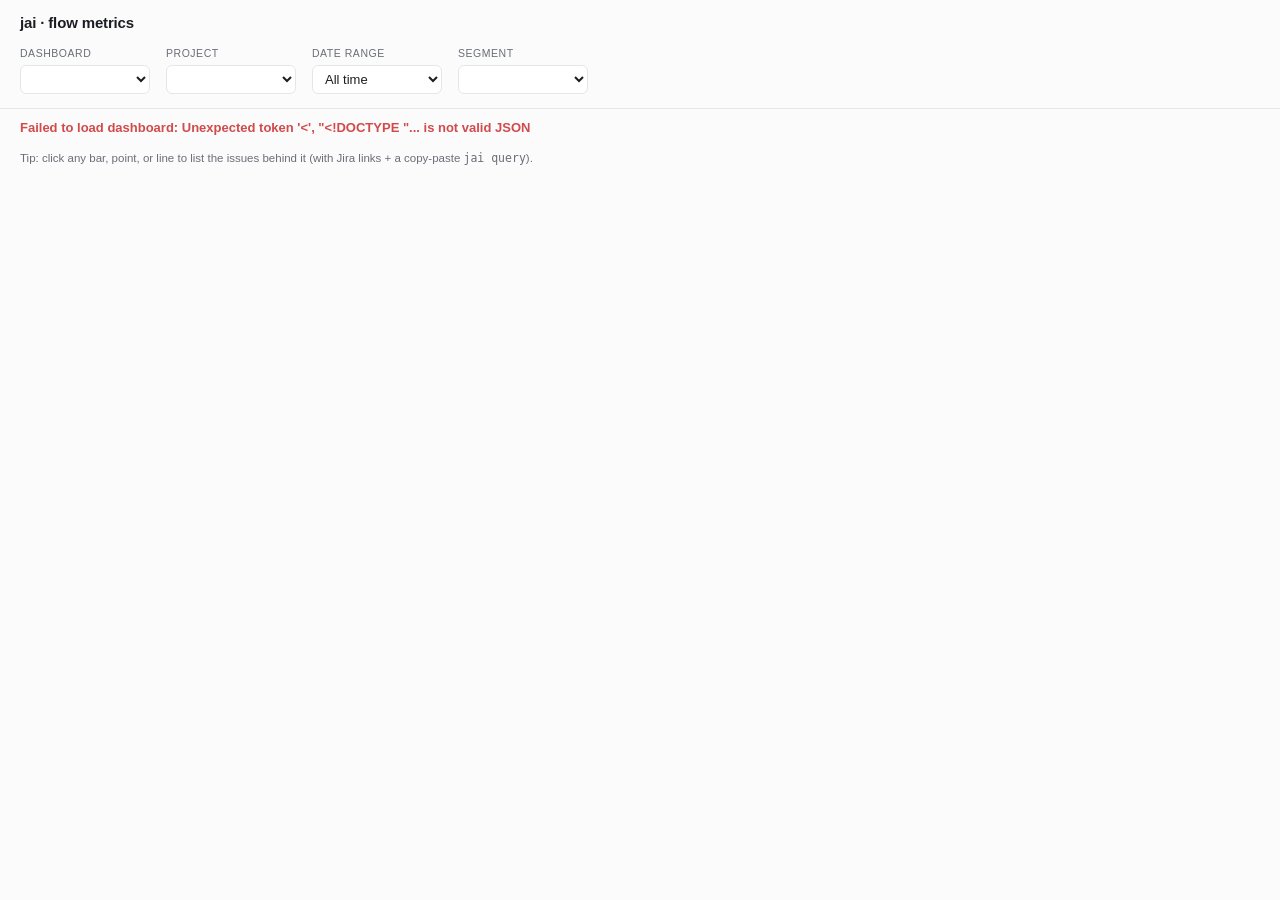
==== commit 4b54e9e7: "feat(metrics): dashboard Team dimension + drill-through to affected issues - Add Team as a filter/gr" ====
--- a/internal/metrics/dashboard/live/assets/index.html
+++ b/internal/metrics/dashboard/live/assets/index.html
@@ -92,6 +92,28 @@
   #explore .ex-controls select { font: inherit; font-size: 13px; padding: 5px 8px; min-width: 130px; color: var(--fg); background: var(--panel); border: 1px solid var(--border); border-radius: 6px; }
   #explore .pchart { width: 100%; height: 440px; }
   #globalErr { padding: 10px 20px; color: #d14b4b; font-weight: 600; font-size: 13px; }
+  .panel .pchart, #explore .pchart { cursor: pointer; }
+  .hint { font-size: 11.5px; color: var(--muted); padding: 2px 20px 12px; }
+  .modal { position: fixed; inset: 0; z-index: 50; display: none; }
+  .modal.show { display: block; }
+  .modal-backdrop { position: absolute; inset: 0; background: rgba(10,10,15,0.45); }
+  .modal-card { position: absolute; top: 5vh; left: 50%; transform: translateX(-50%); width: min(840px, 94vw); max-height: 88vh; display: flex; flex-direction: column; background: var(--panel); border: 1px solid var(--border); border-radius: 10px; box-shadow: 0 10px 40px rgba(0,0,0,0.3); overflow: hidden; }
+  .modal-head { display: flex; align-items: center; gap: 12px; padding: 13px 16px; border-bottom: 1px solid var(--border); }
+  .modal-head h3 { font-size: 14px; margin: 0; font-weight: 600; flex: 1; letter-spacing: -0.01em; }
+  .modal-head button { font: inherit; font-size: 13px; cursor: pointer; background: var(--panel); color: var(--fg); border: 1px solid var(--border); border-radius: 6px; padding: 5px 10px; }
+  .modal-body { overflow: auto; padding: 4px 16px 14px; }
+  .im-count { font-size: 12px; color: var(--muted); padding: 10px 2px 8px; }
+  .im-table { width: 100%; border-collapse: collapse; font-size: 12.5px; }
+  .im-table th { text-align: left; color: var(--muted); font-weight: 500; font-size: 10.5px; text-transform: uppercase; letter-spacing: 0.04em; padding: 7px 8px; position: sticky; top: 0; background: var(--panel); border-bottom: 1px solid var(--border); }
+  .im-table td { padding: 6px 8px; border-bottom: 1px solid var(--border); vertical-align: top; }
+  .im-table td.num, .im-table th.num { text-align: right; white-space: nowrap; }
+  .im-table td.key { white-space: nowrap; }
+  .im-table a { color: var(--accent); text-decoration: none; }
+  .im-table a:hover { text-decoration: underline; }
+  .im-loading, .im-err { padding: 20px; color: var(--muted); }
+  .im-err { color: #d14b4b; }
+  .modal-foot { border-top: 1px solid var(--border); padding: 10px 16px; font-size: 11px; color: var(--muted); }
+  .modal-foot pre { overflow: auto; padding: 8px; background: var(--chip-bg); border-radius: 6px; font-size: 11px; margin: 6px 0 0; }
 </style>
 </head>
 <body>
@@ -129,6 +151,7 @@
   </div>
 </header>
 <div id="globalErr"></div>
+<div class="hint">Tip: click any bar, point, or line to list the issues behind it (with Jira links + a copy-paste <code>jai query</code>).</div>
 <main>
   <p id="desc"></p>
   <div id="tiles"></div>
@@ -155,6 +178,21 @@
     </div>
   </section>
 </main>
+
+<div class="modal" id="issuesModal">
+  <div class="modal-backdrop" id="imBackdrop"></div>
+  <div class="modal-card">
+    <div class="modal-head">
+      <h3 id="imTitle"></h3>
+      <button id="imCopy" style="display:none">Copy jai query</button>
+      <button id="imClose">Close</button>
+    </div>
+    <div class="modal-body" id="imBody"></div>
+    <div class="modal-foot">
+      <details><summary>Generated SQL (read-only)</summary><pre id="imSql"></pre></details>
+    </div>
+  </div>
+</div>
 
 <script>
 "use strict";
@@ -464,6 +502,7 @@
     grid.appendChild(card);
     const chart = echarts.init(chartDiv, null, { renderer: "canvas" });
     chartPanels.push({ panel, chart, statusEl: status, sqlPre: det.querySelector("pre") });
+    chart.on("click", p => openIssues(panel, p));
   }
 }
 function panelMeta(panel) {
@@ -547,6 +586,84 @@
   }
 }
 
+// Drill-through: list the affected issues behind a clicked chart cell ----------
+function openIssues(panel, params) {
+  if (!panel || panel.unavailable) return;
+  const sliceValue = params && params.name != null ? String(params.name) : "";
+  let segmentValue = "";
+  if (params && params.seriesName && !["p50", "p85", "p95"].includes(params.seriesName) &&
+      state.segment && state.segment !== "none") {
+    segmentValue = params.seriesName === "(none)" ? "" : params.seriesName;
+  }
+  showIssues(panel, sliceValue, segmentValue);
+}
+
+function issueTitle(panel, sv, seg) {
+  let t = measureLabel(panel.measure);
+  if (panel.slice && panel.slice !== "none" && sv) t += " · " + (DIM_LABEL[panel.slice] || panel.slice) + ": " + sv;
+  else if (sv) t += " · " + sv;
+  if (seg) t += " / " + seg;
+  return t;
+}
+
+async function showIssues(panel, sliceValue, segmentValue) {
+  const modal = $("issuesModal");
+  modal.classList.add("show");
+  $("imTitle").textContent = issueTitle(panel, sliceValue, segmentValue);
+  $("imBody").innerHTML = '<div class="im-loading">Loading issues…</div>';
+  $("imSql").textContent = "";
+  const copyBtn = $("imCopy"); copyBtn.style.display = "none";
+  try {
+    const p = panelParams(panel, { slice_value: sliceValue, segment_value: segmentValue });
+    const u = new URLSearchParams();
+    for (const k in p) if (p[k] !== undefined && p[k] !== null && p[k] !== "") u.set(k, p[k]);
+    const r = await fetch("/issues?" + u.toString());
+    const j = await r.json();
+    if (!r.ok) throw new Error(j && j.error ? j.error : ("HTTP " + r.status));
+    renderIssues(panel, j);
+  } catch (e) {
+    $("imBody").innerHTML = '<div class="im-err">' + escapeHTML(e.message) + '</div>';
+  }
+}
+
+function renderIssues(panel, j) {
+  const base = (META && META.jira_base_url) || "";
+  const rows = j.rows || [];
+  const unit = unitOf(panel);
+  const shown = rows.length, more = j.count > shown ? ` (showing first ${shown})` : "";
+  let html = `<div class="im-count">${j.count} issue${j.count === 1 ? "" : "s"}${more}</div>`;
+  if (!rows.length) {
+    $("imBody").innerHTML = html + '<div class="im-loading">No issues in scope.</div>';
+  } else {
+    html += '<table class="im-table"><thead><tr><th>Key</th><th>Summary</th><th class="num">' +
+      escapeHTML(measureLabel(panel.measure)) + '</th></tr></thead><tbody>';
+    for (const row of rows) {
+      const key = row.issue_key || "";
+      const link = base
+        ? `<a href="${base}/browse/${encodeURIComponent(key)}" target="_blank" rel="noopener">${escapeHTML(key)}</a>`
+        : escapeHTML(key);
+      const val = row.value == null ? "" : fmtVal(row.value, unit);
+      html += `<tr><td class="key">${link}</td><td>${escapeHTML(row.summary || "")}</td><td class="num">${val}</td></tr>`;
+    }
+    html += "</tbody></table>";
+    $("imBody").innerHTML = html;
+  }
+  $("imSql").textContent = j.sql || "";
+  const copyBtn = $("imCopy");
+  if (j.jai_query) {
+    copyBtn.style.display = "";
+    copyBtn.textContent = "Copy jai query";
+    copyBtn.onclick = () => {
+      navigator.clipboard.writeText(j.jai_query).then(() => {
+        copyBtn.textContent = "Copied!";
+        setTimeout(() => { copyBtn.textContent = "Copy jai query"; }, 1200);
+      });
+    };
+  }
+}
+
+function closeIssues() { $("issuesModal").classList.remove("show"); }
+
 // View orchestration --------------------------------------------------------
 function buildCurrentView() {
   if (state.view === EXPLORE) {
@@ -555,7 +672,10 @@
     $("grid").style.display = "none";
     $("explore").style.display = "";
     disposeAll();
-    if (!exploreChart) exploreChart = echarts.init($("exChartDiv"), null, { renderer: "canvas" });
+    if (!exploreChart) {
+      exploreChart = echarts.init($("exChartDiv"), null, { renderer: "canvas" });
+      exploreChart.on("click", p => openIssues(explorePanel(), p));
+    }
   } else {
     $("desc").style.display = "";
     $("tiles").style.display = "";
@@ -633,6 +753,10 @@
   // Re-theme ECharts on light/dark switch (CSS vars drive colors read at build time).
   const mq = window.matchMedia("(prefers-color-scheme: dark)");
   if (mq.addEventListener) mq.addEventListener("change", () => refreshCurrent());
+
+  $("imClose").addEventListener("click", closeIssues);
+  $("imBackdrop").addEventListener("click", closeIssues);
+  document.addEventListener("keydown", e => { if (e.key === "Escape") closeIssues(); });
 }
 
 // ---------------------------------------------------------------------------
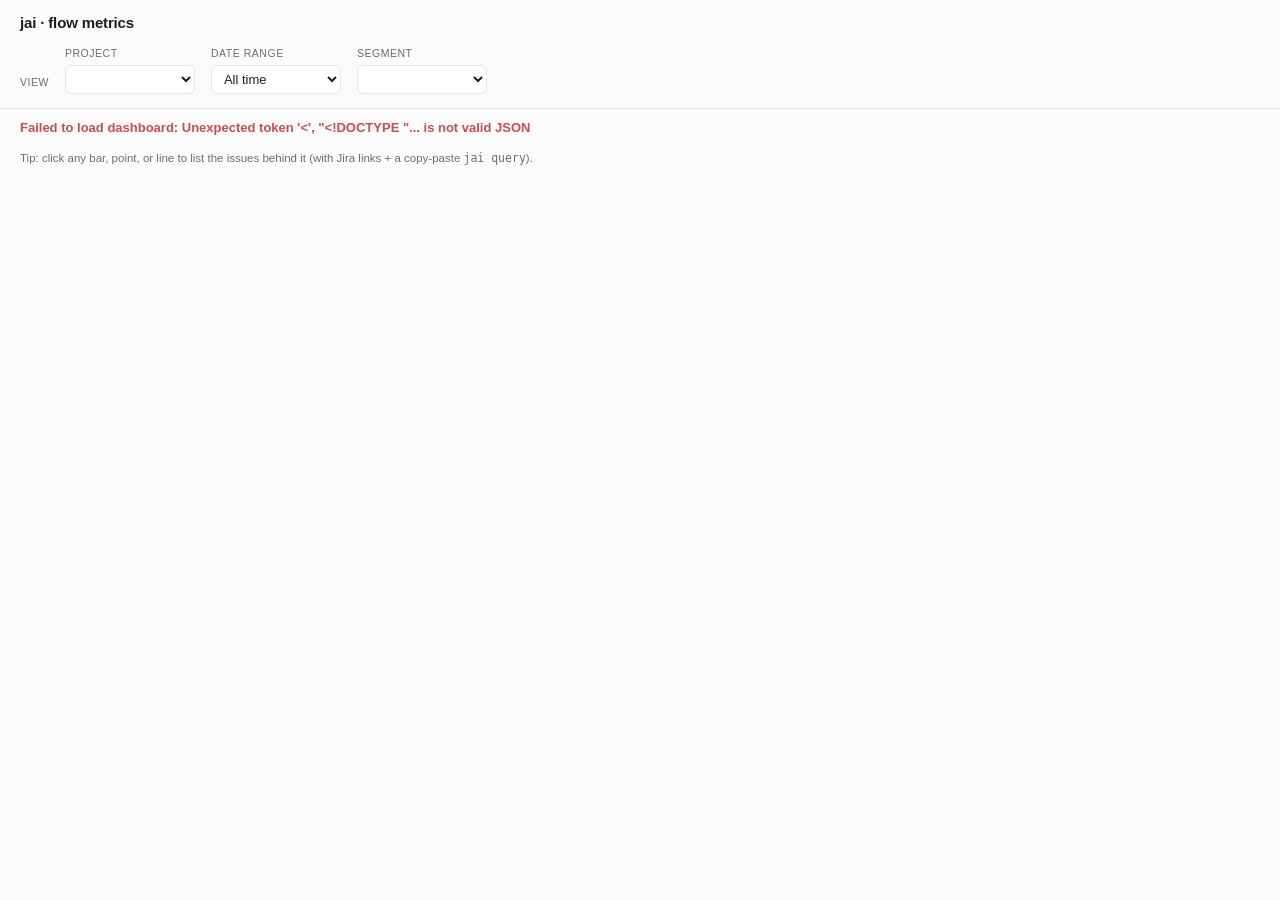
==== commit c3315bfc: "feat(metrics): view tab buttons + split Explore into Curated/JQL/SQL tabs" ====
--- a/internal/metrics/dashboard/live/assets/index.html
+++ b/internal/metrics/dashboard/live/assets/index.html
@@ -61,6 +61,10 @@
     background: var(--panel); border: 1px solid var(--border); border-radius: 6px;
   }
   .filters .hide { display: none; }
+  .viewtabs { display: flex; flex-wrap: wrap; gap: 6px; }
+  .viewtabs button { font: inherit; font-size: 13px; cursor: pointer; padding: 6px 12px; border-radius: 6px; border: 1px solid var(--border); background: var(--panel); color: var(--fg); text-transform: none; letter-spacing: normal; }
+  .viewtabs button:hover { border-color: var(--accent); }
+  .viewtabs button.active { background: var(--accent); border-color: var(--accent); color: #fff; }
   main { padding: 18px 20px 40px; }
   #desc { font-size: 12.5px; color: var(--muted); max-width: 80ch; margin: 0 0 16px; }
   #tiles { display: grid; grid-template-columns: repeat(auto-fit, minmax(190px, 1fr)); gap: 14px; margin-bottom: 20px; }
@@ -91,6 +95,15 @@
   #explore .ex-controls label { display: flex; flex-direction: column; gap: 4px; font-size: 10.5px; text-transform: uppercase; letter-spacing: 0.05em; color: var(--muted); }
   #explore .ex-controls select { font: inherit; font-size: 13px; padding: 5px 8px; min-width: 130px; color: var(--fg); background: var(--panel); border: 1px solid var(--border); border-radius: 6px; }
   #explore .pchart { width: 100%; height: 440px; }
+  #explore textarea { font: 13px ui-monospace, SFMono-Regular, Menlo, monospace; width: 100%; min-height: 76px; padding: 8px 10px; color: var(--fg); background: var(--panel); border: 1px solid var(--border); border-radius: 6px; resize: vertical; }
+  #explore .sql-query { display: flex; gap: 10px; align-items: stretch; margin-bottom: 8px; }
+  #explore .sql-query textarea { flex: 1; }
+  #explore button { font: inherit; font-size: 13px; cursor: pointer; background: var(--accent); color: #fff; border: 1px solid var(--accent); border-radius: 6px; padding: 7px 18px; align-self: flex-start; }
+  #explore .ex-controls select[multiple] { min-width: 150px; padding: 2px; }
+  #sqlStatus { margin-bottom: 10px; }
+  #sqlNotice { font-size: 11.5px; color: var(--c3); margin: 0 0 10px; }
+  #sqlTableWrap, #sqlIssues { overflow: auto; max-height: 520px; margin-top: 12px; }
+  #sqlIssues { border-top: 1px solid var(--border); padding-top: 4px; }
   #globalErr { padding: 10px 20px; color: #d14b4b; font-weight: 600; font-size: 13px; }
   .panel .pchart, #explore .pchart { cursor: pointer; }
   .hint { font-size: 11.5px; color: var(--muted); padding: 2px 20px 12px; }
@@ -123,9 +136,7 @@
     <span class="gen" id="gen"></span>
   </div>
   <div class="filters">
-    <label>Dashboard
-      <select id="fDashboard"></select>
-    </label>
+    <label class="vtabs-label">View<div class="viewtabs" id="viewTabs" role="tablist"></div></label>
     <label>Project
       <select id="fProject"></select>
     </label>
@@ -157,24 +168,74 @@
   <div id="tiles"></div>
   <div id="grid"></div>
   <section id="explore" style="display:none">
-    <div class="ex-controls">
-      <label>Measure <select id="exMeasure"></select></label>
-      <label>Slice <select id="exSlice"></select></label>
-      <label>Cohort <select id="exCohort"></select></label>
-      <label>Grain <select id="exGrain"></select></label>
-      <label>Chart
-        <select id="exChart">
-          <option value="bar">Bar</option>
-          <option value="line">Line</option>
-          <option value="area">Area</option>
-          <option value="scatter">Scatter (p50/p85/p95)</option>
-        </select>
-      </label>
+    <div id="exCurated">
+      <div class="ex-controls">
+        <label>Measure <select id="exMeasure"></select></label>
+        <label>Slice <select id="exSlice"></select></label>
+        <label>Cohort <select id="exCohort"></select></label>
+        <label>Grain <select id="exGrain"></select></label>
+        <label>Chart
+          <select id="exChart">
+            <option value="bar">Bar</option>
+            <option value="line">Line</option>
+            <option value="area">Area</option>
+            <option value="scatter">Scatter (p50/p85/p95)</option>
+          </select>
+        </label>
+      </div>
+      <div class="panel">
+        <div id="exChartDiv" class="pchart"></div>
+        <div id="exStatus" class="pstatus"></div>
+        <details class="sqlbox"><summary>Generated SQL (read-only)</summary><pre id="exSql"></pre></details>
+      </div>
     </div>
-    <div class="panel">
-      <div id="exChartDiv" class="pchart"></div>
-      <div id="exStatus" class="pstatus"></div>
-      <details class="sqlbox"><summary>Generated SQL (read-only)</summary><pre id="exSql"></pre></details>
+    <div id="exSqlPanel" style="display:none">
+      <div class="sql-query">
+        <textarea id="sqlText" spellcheck="false" placeholder="SELECT key, status, priority, created FROM jai.issues LIMIT 200"></textarea>
+        <button id="sqlRun" type="button">Run</button>
+      </div>
+      <details class="sqlbox"><summary>Executed SQL (read-only)</summary><pre id="sqlEcho"></pre></details>
+    </div>
+    <div id="exJqlPanel" style="display:none">
+      <div class="sql-query">
+        <textarea id="jqlText" spellcheck="false" placeholder="project = ROX AND status IS NOT EMPTY ORDER BY created DESC"></textarea>
+        <button id="jqlRun" type="button">Run</button>
+      </div>
+      <details class="sqlbox" open><summary>Compiled SQL (read-only)</summary><pre id="jqlCompiled"></pre></details>
+    </div>
+    <div id="exResult" style="display:none">
+      <div id="sqlStatus" class="pstatus"></div>
+      <div id="sqlNotice" style="display:none">Truncated to 5000 rows — refine the query (add WHERE/LIMIT) for a complete view.</div>
+      <div id="sqlShape" class="ex-controls" style="display:none">
+        <label>Chart
+          <select id="sqlChart">
+            <option value="bar">Bar</option>
+            <option value="line">Line</option>
+            <option value="area">Area</option>
+            <option value="scatter">Scatter</option>
+            <option value="pie">Pie</option>
+            <option value="table">Table</option>
+          </select>
+        </label>
+        <label>Group by (X) <select id="sqlX"></select></label>
+        <label>Measure (Y) <select id="sqlY"></select></label>
+        <label>Aggregation
+          <select id="sqlAgg">
+            <option value="count">count</option>
+            <option value="sum">sum</option>
+            <option value="avg">avg</option>
+            <option value="min">min</option>
+            <option value="max">max</option>
+          </select>
+        </label>
+        <label>Segment <select id="sqlSeg"></select></label>
+      </div>
+      <div id="sqlFilters" class="ex-controls"></div>
+      <div class="panel">
+        <div id="sqlChartDiv" class="pchart"></div>
+        <div id="sqlTableWrap" style="display:none"></div>
+      </div>
+      <div id="sqlIssues"></div>
     </div>
   </section>
 </main>
@@ -206,6 +267,7 @@
   customFrom: "",
   customTo: "",
   segment: "none",
+  exMode: "curated",
 };
 
 let META = null;
@@ -214,6 +276,10 @@
 let chartPanels = [];   // [{panel, chart, statusEl, sqlPre}]  persistent ECharts instances
 let tilePanels = [];    // [{panel, el}]
 let exploreChart = null;
+let sqlResult = null;      // {columns, rows, truncated, sql} from /explore/sql
+let sqlChartInst = null;   // persistent ECharts instance for SQL mode
+const Y_COUNT = "__count__";   // synthetic measure: row count
+const SEG_NONE = "__none__";   // segment: no split
 
 // ---------------------------------------------------------------------------
 // Fetch helpers
@@ -363,54 +429,99 @@
 function yVal(row, panel) { return row[statKey(panel)]; }
 
 function barOption(panel, rows) {
-  const pal = palette();
   const segs = [...new Set(rows.map(r => r.segment))];
   const hasSeg = state.segment && state.segment !== "none" && segs.length > 1 && segs.some(s => s !== "");
+  const pts = rows.map(r => ({ x: r.slice, series: r.segment, y: Number(yVal(r, panel) || 0) }));
+  return catBarOption(pts, hasSeg);
+}
+
+function lineOption(panel, rows) {
+  const area = panel.chart === "area";
+  const segs = [...new Set(rows.map(r => r.segment))];
+  const hasSeg = state.segment && state.segment !== "none" && segs.length > 1 && segs.some(s => s !== "");
+  const pts = rows.map(r => ({ x: r.slice, series: r.segment, y: Number(yVal(r, panel)) }));
+  return catLineOption(pts, hasSeg, area);
+}
+function gradient(color) {
+  return { color: new echarts.graphic.LinearGradient(0, 0, 0, 1, [{ offset: 0, color: color + "55" }, { offset: 1, color: color + "05" }]) };
+}
+
+// Generalized {x, series, y} option builders (shared by curated + SQL explore).
+function catBarOption(pts, hasSeg) {
+  const pal = palette();
+  const segs = [...new Set(pts.map(p => p.series))];
   const totals = {};
-  rows.forEach(r => { totals[r.slice] = (totals[r.slice] || 0) + Number(yVal(r, panel) || 0); });
+  pts.forEach(p => { totals[p.x] = (totals[p.x] || 0) + Number(p.y || 0); });
   const cats = Object.keys(totals).sort((a, b) => totals[b] - totals[a]).slice(0, 40);
   let series;
   if (hasSeg) {
     series = segs.map((s, i) => ({
       name: s === "" ? "(none)" : s, type: "bar", stack: "t",
       itemStyle: { borderRadius: [3, 3, 0, 0], color: pal[i % pal.length] },
-      data: cats.map(c => { const row = rows.find(r => r.slice === c && r.segment === s); return row ? Number(yVal(row, panel)) : 0; }),
+      data: cats.map(c => { const p = pts.find(p => p.x === c && p.series === s); return p ? Number(p.y) : 0; }),
     }));
   } else {
     series = [{
       type: "bar", itemStyle: { borderRadius: [4, 4, 0, 0], color: pal[0] },
-      data: cats.map(c => { const row = rows.find(r => r.slice === c); return row ? Number(yVal(row, panel)) : 0; }),
+      data: cats.map(c => { const p = pts.find(p => p.x === c); return p ? Number(p.y) : 0; }),
     }];
   }
   return baseOption({ xAxis: catAxis(cats), yAxis: valAxis(), series, legend: hasSeg ? {} : undefined });
 }
 
-function lineOption(panel, rows) {
+function catLineOption(pts, hasSeg, area) {
   const pal = palette();
-  const area = panel.chart === "area";
-  const segs = [...new Set(rows.map(r => r.segment))];
-  const hasSeg = state.segment && state.segment !== "none" && segs.length > 1 && segs.some(s => s !== "");
-  const cats = [...new Set(rows.map(r => r.slice))].sort();   // periods ascending
+  const segs = [...new Set(pts.map(p => p.series))];
+  const cats = [...new Set(pts.map(p => p.x))].sort();
   let series;
   if (hasSeg) {
     series = segs.map((s, i) => ({
       name: s === "" ? "(none)" : s, type: "line", showSymbol: false,
       lineStyle: { color: pal[i % pal.length] }, itemStyle: { color: pal[i % pal.length] },
       areaStyle: area ? { opacity: 0.18 } : undefined,
-      data: cats.map(c => { const row = rows.find(r => r.slice === c && r.segment === s); return row ? Number(yVal(row, panel)) : null; }),
+      data: cats.map(c => { const p = pts.find(p => p.x === c && p.series === s); return p ? Number(p.y) : null; }),
     }));
   } else {
     series = [{
       type: "line", showSymbol: true, symbolSize: 5,
       lineStyle: { color: pal[0], width: 2 }, itemStyle: { color: pal[0] },
       areaStyle: area ? gradient(pal[0]) : undefined,
-      data: cats.map(c => { const row = rows.find(r => r.slice === c); return row ? Number(yVal(row, panel)) : null; }),
+      data: cats.map(c => { const p = pts.find(p => p.x === c); return p ? Number(p.y) : null; }),
     }];
   }
   return baseOption({ xAxis: timeAxis(cats), yAxis: valAxis(), series, legend: hasSeg ? {} : undefined });
 }
-function gradient(color) {
-  return { color: new echarts.graphic.LinearGradient(0, 0, 0, 1, [{ offset: 0, color: color + "55" }, { offset: 1, color: color + "05" }]) };
+
+function pieOption(pts) {
+  const t = theme();
+  const totals = {};
+  pts.forEach(p => { totals[p.x] = (totals[p.x] || 0) + Number(p.y || 0); });
+  const data = Object.keys(totals).sort((a, b) => totals[b] - totals[a]).slice(0, 40)
+    .map(k => ({ name: k === "" ? "(none)" : k, value: totals[k] }));
+  return baseOption({
+    legend: { type: "scroll", orient: "vertical", left: 0, top: 20 },
+    tooltip: { trigger: "item", textStyle: { fontFamily: "IBM Plex Sans" }, formatter: "{b}: {c} ({d}%)" },
+    series: [{
+      type: "pie", radius: ["38%", "70%"], center: ["58%", "52%"],
+      itemStyle: { borderColor: cssVar("--panel"), borderWidth: 2 },
+      label: { color: t.fg }, data,
+    }],
+  });
+}
+
+function sqlScatterOption(pts, hasSeg) {
+  const pal = palette();
+  const cats = [...new Set(pts.map(p => p.x))].sort();
+  const segs = hasSeg ? [...new Set(pts.map(p => p.series))] : [""];
+  const series = segs.map((s, i) => ({
+    name: s === "" ? "(value)" : s, type: "scatter", symbolSize: 10,
+    itemStyle: { color: pal[i % pal.length] },
+    data: pts.filter(p => (hasSeg ? p.series === s : true)).map(p => [cats.indexOf(p.x), Number(p.y)]),
+  }));
+  return baseOption({
+    xAxis: catAxis(cats), yAxis: valAxis(), series, legend: hasSeg ? {} : undefined,
+    tooltip: { trigger: "item", textStyle: { fontFamily: "IBM Plex Sans" }, formatter: pt => cats[pt.value[0]] + "<br/>" + trimNum(pt.value[1]) },
+  });
 }
 
 function scatterOption(panel, rows) {
@@ -586,6 +697,254 @@
   }
 }
 
+// SQL explore (query-driven: paste SQL → introspect columns → chart client-side)
+
+function classifySqlCols(columns) {
+  const cat = [], num = [];
+  (columns || []).forEach(c => { (c.type === "number" ? num : cat).push(c); });
+  return { cat, num };   // cat = string/date columns, num = number columns
+}
+
+// showExploreResult feeds a /explore/{sql,jql} response into the shared
+// introspection → shape → chart → filter → issue-table pipeline. Both the SQL
+// and JQL sub-modes call this so the rendering path is written once.
+function showExploreResult(j) {
+  sqlResult = j;
+  const cols = j.columns || [], rows = j.rows || [];
+  populateSqlShape(cols);
+  const status = $("sqlStatus");
+  status.textContent = rows.length + " row" + (rows.length === 1 ? "" : "s") + ", " + cols.length + " column" + (cols.length === 1 ? "" : "s");
+  status.className = "pstatus";
+  $("sqlNotice").style.display = j.truncated ? "" : "none";
+  $("sqlShape").style.display = cols.length ? "" : "none";
+  renderSqlChart();
+}
+
+// clearExploreResult resets the shared result area after a failed run.
+function clearExploreResult(message) {
+  sqlResult = null;
+  $("sqlShape").style.display = "none";
+  $("sqlNotice").style.display = "none";
+  if (sqlChartInst) sqlChartInst.clear();
+  $("sqlTableWrap").innerHTML = "";
+  $("sqlIssues").innerHTML = "";
+  const status = $("sqlStatus");
+  status.textContent = message; status.className = "pstatus err";
+}
+
+async function runSql() {
+  const sql = $("sqlText").value.trim();
+  const status = $("sqlStatus");
+  if (!sql) { status.textContent = "enter a SQL query"; status.className = "pstatus err"; return; }
+  status.textContent = "running…"; status.className = "pstatus";
+  $("sqlShape").style.display = "none";
+  $("sqlNotice").style.display = "none";
+  try {
+    const r = await fetch("/explore/sql", {
+      method: "POST",
+      headers: { "Content-Type": "application/json", "X-Jai-CSRF": (META && META.csrf_token) || "" },
+      body: JSON.stringify({ sql }),
+    });
+    const j = await r.json();
+    if (!r.ok) throw new Error(j && j.error ? j.error : ("HTTP " + r.status));
+    $("sqlEcho").textContent = j.sql || sql;
+    showExploreResult(j);
+  } catch (e) {
+    clearExploreResult(e.message);
+  }
+}
+
+async function runJql() {
+  const jql = $("jqlText").value.trim();
+  const status = $("sqlStatus");
+  if (!jql) { status.textContent = "enter a JQL query"; status.className = "pstatus err"; return; }
+  status.textContent = "running…"; status.className = "pstatus";
+  $("sqlShape").style.display = "none";
+  $("sqlNotice").style.display = "none";
+  try {
+    const r = await fetch("/explore/jql", {
+      method: "POST",
+      headers: { "Content-Type": "application/json", "X-Jai-CSRF": (META && META.csrf_token) || "" },
+      body: JSON.stringify({ jql }),
+    });
+    const j = await r.json();
+    if (!r.ok) throw new Error(j && j.error ? j.error : ("HTTP " + r.status));
+    $("jqlCompiled").textContent = j.compiled_sql || "";
+    showExploreResult(j);
+  } catch (e) {
+    $("jqlCompiled").textContent = "";
+    clearExploreResult(e.message);
+  }
+}
+
+function populateSqlShape(columns) {
+  const { cat, num } = classifySqlCols(columns);
+  const xSel = $("sqlX"), ySel = $("sqlY"), segSel = $("sqlSeg");
+  xSel.innerHTML = ""; ySel.innerHTML = ""; segSel.innerHTML = "";
+  cat.forEach(c => xSel.appendChild(opt(c.name, c.name)));
+  ySel.appendChild(opt(Y_COUNT, "(count)"));
+  num.forEach(c => ySel.appendChild(opt(c.name, c.name)));
+  segSel.appendChild(opt(SEG_NONE, "(none)"));
+  cat.forEach(c => segSel.appendChild(opt(c.name, c.name)));
+  xSel.value = cat.length ? cat[0].name : "";
+  ySel.value = Y_COUNT;
+  segSel.value = SEG_NONE;
+  $("sqlAgg").value = "count";
+  buildFilters(cat);
+}
+
+function buildFilters(cat) {
+  const wrap = $("sqlFilters");
+  wrap.innerHTML = "";
+  const rows = (sqlResult && sqlResult.rows) || [];
+  cat.forEach(c => {
+    const vals = [...new Set(rows.map(r => String(r[c.name] == null ? "" : r[c.name])))].sort().slice(0, 500);
+    if (!vals.length) return;
+    const label = document.createElement("label");
+    label.textContent = "Filter: " + c.name;
+    const sel = document.createElement("select");
+    sel.multiple = true;
+    sel.size = Math.min(6, vals.length);
+    sel.setAttribute("data-col", c.name);
+    vals.forEach(v => sel.appendChild(opt(v, v === "" ? "(empty)" : v)));
+    sel.addEventListener("change", renderSqlChart);
+    label.appendChild(sel);
+    wrap.appendChild(label);
+  });
+}
+
+function readFilters() {
+  const f = {};
+  $("sqlFilters").querySelectorAll("select[data-col]").forEach(sel => {
+    const vals = [...sel.selectedOptions].map(o => o.value);
+    if (vals.length) f[sel.getAttribute("data-col")] = new Set(vals);
+  });
+  return f;
+}
+
+function passFilters(row, filters) {
+  for (const col in filters) {
+    const sel = filters[col];
+    if (!sel || !sel.size) continue;
+    if (!sel.has(String(row[col] == null ? "" : row[col]))) return false;
+  }
+  return true;
+}
+
+function aggregate(rows, spec) {
+  const groups = new Map();
+  for (const row of rows) {
+    if (!passFilters(row, spec.filters)) continue;
+    const xv = String(row[spec.x] == null ? "" : row[spec.x]);
+    const sv = spec.seg && spec.seg !== SEG_NONE ? String(row[spec.seg] == null ? "" : row[spec.seg]) : "";
+    const key = xv + "\u0000" + sv;
+    let g = groups.get(key);
+    if (!g) { g = { x: xv, series: sv, count: 0, vals: [] }; groups.set(key, g); }
+    g.count++;
+    if (spec.y !== Y_COUNT) { const raw = row[spec.y]; if (raw != null && raw !== "") { const n = Number(raw); if (isFinite(n)) g.vals.push(n); } }
+  }
+  const pts = [];
+  groups.forEach(g => pts.push({ x: g.x, series: g.series, y: applyAgg(spec, g) }));
+  return pts;
+}
+
+function applyAgg(spec, g) {
+  if (spec.y === Y_COUNT || spec.agg === "count") return g.count;
+  const v = g.vals;
+  if (!v.length) return 0;
+  switch (spec.agg) {
+    case "sum": return v.reduce((a, b) => a + b, 0);
+    case "avg": return v.reduce((a, b) => a + b, 0) / v.length;
+    case "min": return Math.min.apply(null, v);
+    case "max": return Math.max.apply(null, v);
+    default: return g.count;
+  }
+}
+
+function aggLabelText() {
+  const y = $("sqlY").value, agg = $("sqlAgg").value;
+  return y === Y_COUNT ? "count" : agg + "(" + y + ")";
+}
+
+function renderSqlChart() {
+  if (!sqlResult) return;
+  const rows = sqlResult.rows || [];
+  const chartType = $("sqlChart").value;
+  const spec = { x: $("sqlX").value, y: $("sqlY").value, seg: $("sqlSeg").value, agg: $("sqlAgg").value, filters: readFilters() };
+  const pts = aggregate(rows, spec);
+  const hasSeg = spec.seg !== SEG_NONE && new Set(pts.map(p => p.series)).size > 1;
+  const chartDiv = $("sqlChartDiv"), tableWrap = $("sqlTableWrap");
+  if (chartType === "table") {
+    chartDiv.style.display = "none";
+    tableWrap.style.display = "";
+    tableWrap.innerHTML = renderAggTable(pts, hasSeg);
+  } else {
+    tableWrap.style.display = "none"; tableWrap.innerHTML = "";
+    chartDiv.style.display = "";
+    if (!sqlChartInst) sqlChartInst = echarts.init(chartDiv, null, { renderer: "canvas" });
+    let option;
+    if (chartType === "line" || chartType === "area") option = catLineOption(pts, hasSeg, chartType === "area");
+    else if (chartType === "scatter") option = sqlScatterOption(pts, hasSeg);
+    else if (chartType === "pie") option = pieOption(pts);
+    else option = catBarOption(pts, hasSeg);
+    sqlChartInst.setOption(option, true);
+    sqlChartInst.resize();
+  }
+  renderSqlIssues(rows, spec.filters);
+}
+
+function renderAggTable(pts, hasSeg) {
+  const cats = [...new Set(pts.map(p => p.x))];
+  const xLabel = ($("sqlX").selectedOptions[0] && $("sqlX").selectedOptions[0].text) || "group";
+  let html = '<table class="im-table"><thead><tr><th>' + escapeHTML(xLabel) + '</th>';
+  if (hasSeg) {
+    const segs = [...new Set(pts.map(p => p.series))];
+    segs.forEach(s => { html += '<th class="num">' + escapeHTML(s === "" ? "(none)" : s) + '</th>'; });
+    html += '</tr></thead><tbody>';
+    cats.forEach(c => {
+      html += '<tr><td>' + escapeHTML(c === "" ? "(empty)" : c) + '</td>';
+      segs.forEach(s => { const p = pts.find(p => p.x === c && p.series === s); html += '<td class="num">' + (p ? trimNum(p.y) : "") + '</td>'; });
+      html += '</tr>';
+    });
+  } else {
+    html += '<th class="num">' + escapeHTML(aggLabelText()) + '</th></tr></thead><tbody>';
+    cats.forEach(c => { const p = pts.find(p => p.x === c); html += '<tr><td>' + escapeHTML(c === "" ? "(empty)" : c) + '</td><td class="num">' + (p ? trimNum(p.y) : "") + '</td></tr>'; });
+  }
+  return html + '</tbody></table>';
+}
+
+function renderSqlIssues(rows, filters) {
+  const wrap = $("sqlIssues");
+  const cols = (sqlResult && sqlResult.columns) || [];
+  const keyCol = cols.find(c => c.name === "key" || c.name === "issue_key");
+  if (!keyCol) { wrap.innerHTML = ""; return; }
+  const base = (META && META.jira_base_url) || "";
+  const filtered = rows.filter(r => passFilters(r, filters));
+  const cap = 500, shown = filtered.slice(0, cap);
+  const more = filtered.length > cap ? " (showing first " + cap + ")" : "";
+  let html = '<div class="im-count">' + filtered.length + " issue" + (filtered.length === 1 ? "" : "s") + more + '</div>';
+  html += '<table class="im-table"><thead><tr>';
+  cols.forEach(c => { html += '<th' + (c.type === "number" ? ' class="num"' : "") + '>' + escapeHTML(c.name) + '</th>'; });
+  html += '</tr></thead><tbody>';
+  shown.forEach(row => {
+    html += '<tr>';
+    cols.forEach(c => {
+      const raw = row[c.name];
+      if (c === keyCol) {
+        const key = raw == null ? "" : String(raw);
+        const link = base
+          ? '<a href="' + base + '/browse/' + encodeURIComponent(key) + '" target="_blank" rel="noopener">' + escapeHTML(key) + '</a>'
+          : escapeHTML(key);
+        html += '<td class="key">' + link + '</td>';
+      } else {
+        html += '<td' + (c.type === "number" ? ' class="num"' : "") + '>' + escapeHTML(raw == null ? "" : String(raw)) + '</td>';
+      }
+    });
+    html += '</tr>';
+  });
+  wrap.innerHTML = html + '</tbody></table>';
+}
+
 // Drill-through: list the affected issues behind a clicked chart cell ----------
 function openIssues(panel, params) {
   if (!panel || panel.unavailable) return;
@@ -665,6 +1024,19 @@
 function closeIssues() { $("issuesModal").classList.remove("show"); }
 
 // View orchestration --------------------------------------------------------
+function viewTabClick(view, mode) { state.view = view; if (view === EXPLORE) state.exMode = mode; setActiveTab(); buildCurrentView(); }
+function renderViewTabs() {
+  const box = $("viewTabs"); box.innerHTML = "";
+  const mk = (label, view, mode) => { const b = document.createElement("button"); b.type = "button"; b.textContent = label; b.dataset.view = view; if (mode) b.dataset.mode = mode; b.addEventListener("click", () => viewTabClick(view, mode || "")); box.appendChild(b); };
+  DASHBOARDS.forEach(d => mk(d.title, d.id, ""));
+  mk("Explore", EXPLORE, "curated"); mk("Explore (JQL)", EXPLORE, "jql"); mk("Explore (SQL)", EXPLORE, "sql");
+}
+function setActiveTab() {
+  $("viewTabs").querySelectorAll("button").forEach(b => {
+    const active = b.dataset.view === EXPLORE ? (state.view === EXPLORE && b.dataset.mode === state.exMode) : (state.view === b.dataset.view);
+    b.classList.toggle("active", active);
+  });
+}
 function buildCurrentView() {
   if (state.view === EXPLORE) {
     $("desc").style.display = "none";
@@ -676,6 +1048,11 @@
       exploreChart = echarts.init($("exChartDiv"), null, { renderer: "canvas" });
       exploreChart.on("click", p => openIssues(explorePanel(), p));
     }
+    const m = state.exMode;
+    $("exCurated").style.display = m === "curated" ? "" : "none";
+    $("exSqlPanel").style.display = m === "sql" ? "" : "none";
+    $("exJqlPanel").style.display = m === "jql" ? "" : "none";
+    $("exResult").style.display = (m === "sql" || m === "jql") ? "" : "none";
   } else {
     $("desc").style.display = "";
     $("tiles").style.display = "";
@@ -688,7 +1065,12 @@
   refreshCurrent();
 }
 function refreshCurrent() {
-  if (state.view === EXPLORE) { refreshExplore(); return; }
+  if (state.view === EXPLORE) {
+    const m = state.exMode;
+    if (m === "sql" || m === "jql") renderSqlChart();
+    else refreshExplore();
+    return;
+  }
   refreshTiles();
   refreshCharts();
 }
@@ -706,9 +1088,7 @@
 
   $("gen").textContent = META.generation != null ? ("generation " + META.generation) : "";
 
-  const fd = $("fDashboard");
-  DASHBOARDS.forEach(d => fd.appendChild(opt(d.id, d.title)));
-  fd.appendChild(opt(EXPLORE, "Explore (ad-hoc)"));
+  renderViewTabs();
 
   const fp = $("fProject");
   fp.appendChild(opt("all", "All projects"));
@@ -730,7 +1110,6 @@
 }
 
 function wireEvents() {
-  $("fDashboard").addEventListener("change", e => { state.view = e.target.value; buildCurrentView(); });
   $("fProject").addEventListener("change", e => { state.project = e.target.value; refreshCurrent(); });
   $("fSegment").addEventListener("change", e => { state.segment = e.target.value; refreshCurrent(); });
   $("fPreset").addEventListener("change", e => {
@@ -746,9 +1125,15 @@
   ["exMeasure", "exSlice", "exCohort", "exGrain", "exChart"].forEach(id =>
     $(id).addEventListener("change", () => { if (state.view === EXPLORE) refreshExplore(); }));
 
+  $("sqlRun").addEventListener("click", runSql);
+  $("jqlRun").addEventListener("click", runJql);
+  ["sqlChart", "sqlX", "sqlY", "sqlAgg", "sqlSeg"].forEach(id =>
+    $(id).addEventListener("change", renderSqlChart));
+
   window.addEventListener("resize", () => {
     chartPanels.forEach(c => c.chart.resize());
     if (exploreChart) exploreChart.resize();
+    if (sqlChartInst) sqlChartInst.resize();
   });
   // Re-theme ECharts on light/dark switch (CSS vars drive colors read at build time).
   const mq = window.matchMedia("(prefers-color-scheme: dark)");
@@ -774,7 +1159,7 @@
     wireEvents();
     try { await document.fonts.load('14px "IBM Plex Sans"'); } catch (e) {}
     state.view = DASHBOARDS.length ? DASHBOARDS[0].id : EXPLORE;
-    $("fDashboard").value = state.view;
+    setActiveTab();
     buildCurrentView();
   } catch (e) {
     $("globalErr").textContent = "Failed to load dashboard: " + e.message;
